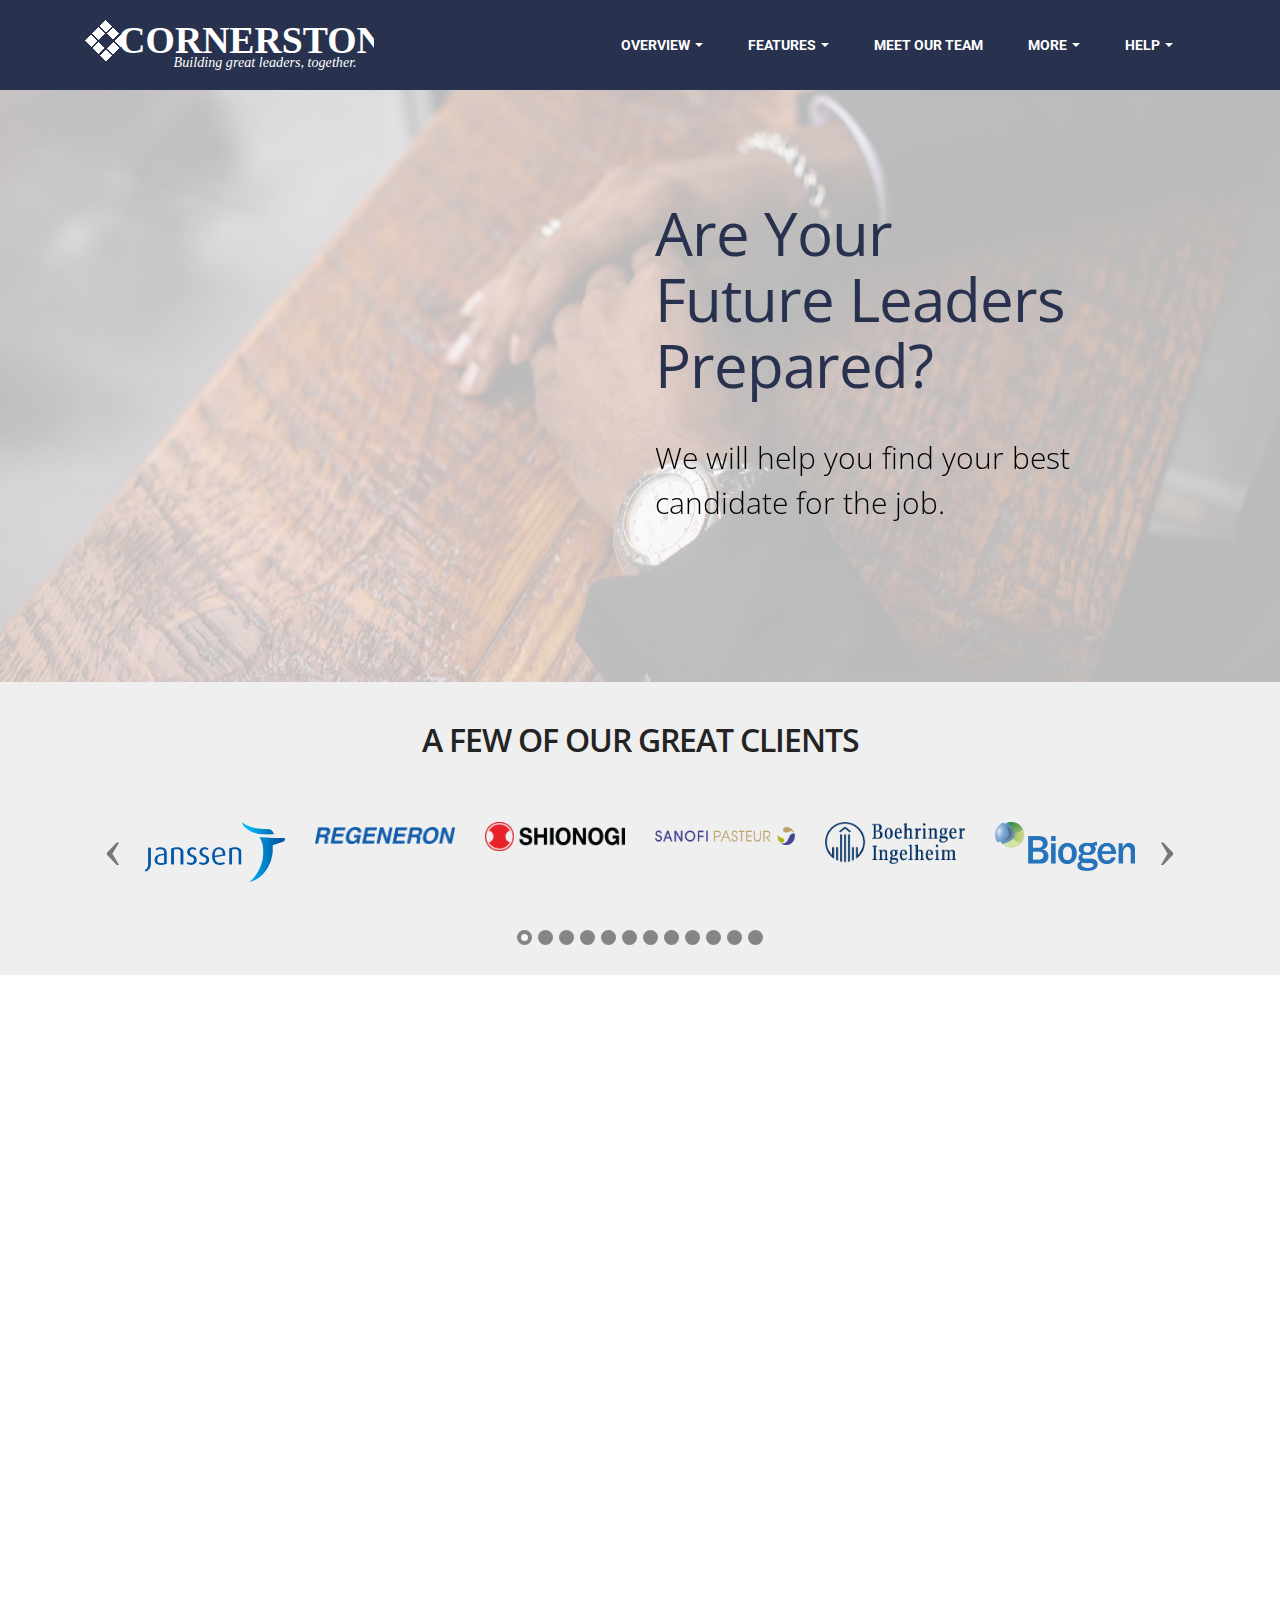
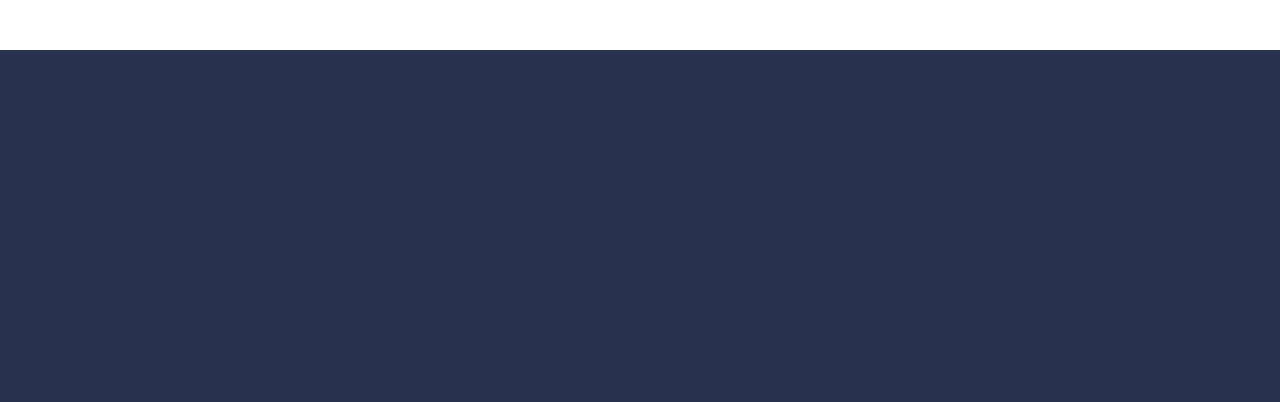
==== index.html @ 63d0c1aa "Alex's Zip File" ====
<!DOCTYPE html>
<html>
<head>
  <!-- Site made with Mobirise Website Builder v3.12.1, https://mobirise.com -->
  <meta charset="UTF-8">
  <meta http-equiv="X-UA-Compatible" content="IE=edge">
  <meta name="generator" content="Mobirise v3.12.1, mobirise.com">
  <meta name="viewport" content="width=device-width, initial-scale=1">
  <link rel="shortcut icon" href="assets/images/cdrawing12.svg" type="image/x-icon">
  <meta name="description" content="">
  
  <link rel="stylesheet" href="https://fonts.googleapis.com/css?family=Lora:400,700,400italic,700italic&amp;subset=latin">
  <link rel="stylesheet" href="https://fonts.googleapis.com/css?family=Montserrat:400,700">
  <link rel="stylesheet" href="https://fonts.googleapis.com/css?family=Raleway:100,100i,200,200i,300,300i,400,400i,500,500i,600,600i,700,700i,800,800i,900,900i">
  <link rel="stylesheet" href="assets/bootstrap-material-design-font/css/material.css">
  <link rel="stylesheet" href="assets/tether/tether.min.css">
  <link rel="stylesheet" href="assets/bootstrap/css/bootstrap.min.css">
  <link rel="stylesheet" href="assets/animate.css/animate.min.css">
  <link rel="stylesheet" href="assets/dropdown/css/style.css">
  <link rel="stylesheet" href="assets/theme/css/style.css">
  <link rel="stylesheet" href="assets/mobirise3-blocks-plugin/css/style.css">
  <link rel="stylesheet" href="assets/mobirise/css/mbr-additional.css" type="text/css">
  
  
         <script type="text/javascript">
            // When the window has finished loading create our google map below
            google.maps.event.addDomListener(window, 'load', init);
        
            function init() {
                // Basic options for a simple Google Map
                // For more options see: https://developers.google.com/maps/documentation/javascript/reference#MapOptions
                var mapOptions = {
                    // How zoomed in you want the map to start at (always required)
                    zoom: 11,

                    // The latitude and longitude to center the map (always required)
                    center: new google.maps.LatLng(40.6700, -73.9400), // New York

                    // How you would like to style the map. 
                    // This is where you would paste any style found on Snazzy Maps.
                    styles: [{"featureType":"all","elementType":"labels.text.fill","stylers":[{"saturation":36},{"color":"#000000"},{"lightness":40}]},{"featureType":"all","elementType":"labels.text.stroke","stylers":[{"visibility":"on"},{"color":"#000000"},{"lightness":16}]},{"featureType":"all","elementType":"labels.icon","stylers":[{"visibility":"off"}]},{"featureType":"administrative","elementType":"geometry.fill","stylers":[{"color":"#000000"},{"lightness":20}]},{"featureType":"administrative","elementType":"geometry.stroke","stylers":[{"color":"#000000"},{"lightness":17},{"weight":1.2}]},{"featureType":"landscape","elementType":"geometry","stylers":[{"color":"#000000"},{"lightness":20}]},{"featureType":"poi","elementType":"geometry","stylers":[{"color":"#000000"},{"lightness":21}]},{"featureType":"road.highway","elementType":"geometry.fill","stylers":[{"color":"#000000"},{"lightness":17}]},{"featureType":"road.highway","elementType":"geometry.stroke","stylers":[{"color":"#000000"},{"lightness":29},{"weight":0.2}]},{"featureType":"road.arterial","elementType":"geometry","stylers":[{"color":"#000000"},{"lightness":18}]},{"featureType":"road.local","elementType":"geometry","stylers":[{"color":"#000000"},{"lightness":16}]},{"featureType":"transit","elementType":"geometry","stylers":[{"color":"#000000"},{"lightness":19}]},{"featureType":"water","elementType":"geometry","stylers":[{"color":"#000000"},{"lightness":17}]}]
                };

                // Get the HTML DOM element that will contain your map 
                // We are using a div with id="map" seen below in the <body>
                var mapElement = document.getElementById('mbr-map');

                // Create the Google Map using our element and options defined above
                var map = new google.maps.Map(mapElement, mapOptions);

                // Let's also add a marker while we're at it
                var marker = new google.maps.Marker({
                    position: new google.maps.LatLng(40.6700, -73.9400),
                    map: map,
                    title: 'Snazzy!'
                });
            }
        </script>

</head>
<body>
<section id="menu-0">

    <nav class="navbar navbar-dropdown navbar-fixed-top">
        <div class="container">

            <div class="mbr-table">
                <div class="mbr-table-cell">

                    <div class="navbar-brand">
                        <a href="https://leadwithcornerstone.com" class="navbar-logo"><img src="assets/images/cdrawing12.svg" alt="Mobirise"></a>
                        
                    </div>

                </div>
                <div class="mbr-table-cell">

                    <button class="navbar-toggler pull-xs-right hidden-md-up" type="button" data-toggle="collapse" data-target="#exCollapsingNavbar">
                        <div class="hamburger-icon"></div>
                    </button>

                    <ul class="nav-dropdown collapse pull-xs-right nav navbar-nav navbar-toggleable-sm" id="exCollapsingNavbar"><li class="nav-item dropdown"><a class="nav-link link dropdown-toggle" href="https://mobirise.com/" data-toggle="dropdown-submenu">OVERVIEW</a><div class="dropdown-menu"><a class="dropdown-item" href="#">New Item</a></div></li><li class="nav-item dropdown"><a class="nav-link link dropdown-toggle" data-toggle="dropdown-submenu" href="https://mobirise.com/" aria-expanded="false">FEATURES</a><div class="dropdown-menu"><a class="dropdown-item" href="https://mobirise.com/">Mobile friendly</a><a class="dropdown-item" href="https://mobirise.com/">Based on Bootstrap</a><div class="dropdown"><a class="dropdown-item dropdown-toggle" data-toggle="dropdown-submenu" href="https://mobirise.com/">Trendy blocks</a><div class="dropdown-menu dropdown-submenu"><a class="dropdown-item" href="https://mobirise.com/">Image/content slider</a><a class="dropdown-item" href="https://mobirise.com/">Contact forms</a><a class="dropdown-item" href="https://mobirise.com/">Image gallery</a><a class="dropdown-item" href="https://mobirise.com/">Mobile menu</a><a class="dropdown-item" href="https://mobirise.com/">Google maps</a><a class="dropdown-item" href="https://mobirise.com/">Social buttons</a><a class="dropdown-item" href="https://mobirise.com/">Google fonts</a><a class="dropdown-item" href="https://mobirise.com/">Video background</a></div></div><a class="dropdown-item" href="https://mobirise.com/">Host anywhere</a></div></li><li class="nav-item dropdown"><a class="nav-link link" href="meet_cornerstone_team.html" aria-expanded="false">MEET OUR TEAM</a></li><li class="nav-item dropdown open"><a class="nav-link link dropdown-toggle" href="meet_cornerstone_team.html" aria-expanded="true" data-toggle="dropdown-submenu">MORE</a><div class="dropdown-menu"><a class="dropdown-item" href="#">Press Releases</a><a class="dropdown-item" href="#">Videos</a><a class="dropdown-item" href="#">Testimonials</a></div></li><li class="nav-item dropdown"><a class="nav-link link dropdown-toggle" data-toggle="dropdown-submenu" href="https://mobirise.com/" aria-expanded="false">HELP</a><div class="dropdown-menu"><a class="dropdown-item" href="http://forums.mobirise.com/">Forum</a><a class="dropdown-item" href="https://mobirise.com/">Tutorials</a><a class="dropdown-item" href="https://mobirise.com/">Contact us</a></div></li></ul>
                    <button hidden="" class="navbar-toggler navbar-close" type="button" data-toggle="collapse" data-target="#exCollapsingNavbar">
                        <div class="close-icon"></div>
                    </button>

                </div>
            </div>

        </div>
    </nav>

</section>

<section class="engine"><a rel="external" href="https://mobirise.com">Web Page Builder</a></section><section class="mbr-section mbr-parallax-background mbr-after-navbar" id="msg-box4-r" style="background-image: url(assets/images/mbr-2000x1333.jpg); padding-top: 200px; padding-bottom: 120px;">

    <div class="mbr-overlay" style="opacity: 0.7; background-color: rgb(255, 255, 255);">
    </div>
    <div class="container">
        <div class="row">
            <div class="mbr-table-md-up">

              <div class="mbr-table-cell mbr-right-padding-md-up mbr-valign-top col-md-7 image-size" style="width: 50%;">
                  <div class="mbr-figure"><iframe class="mbr-embedded-video" src="https://leadwithcornerstone.com/images/promo.mp4" width="1280" height="720" frameborder="0" allowfullscreen></iframe></div>
              </div>

              


              <div class="mbr-table-cell col-md-5 text-xs-center text-md-left content-size">
                  <h3 class="mbr-section-title display-2"><span style="font-weight: normal;">Are Your <br>Future Leaders Prepared?</span></h3>
                  <div class="lead">

                    <p></p><p>We will help you find your best candidate for the job.</p><p></p>

                  </div>

                  
              </div>


              

            </div>
        </div>
    </div>

</section>

<section class="mbr-slider mbr-section mbr-section-nopadding carousel slide extTestimonials1 extTestimonials3 extTestimonials5" data-ride="carousel" data-keyboard="false" data-wrap="true" data-interval="3000" data-pause="false" id="extTestimonials5-w" style="background-color: rgb(239, 239, 239); padding-top: 40px; padding-bottom: 0px;">

    

    <div class="mbr-section__container mbr-section__container--middle">
        <div class="container">
            <div class="row">
                <div class="col-xs-12 text-xs-center">
                    <h3 class="mbr-section-title display-2">A FEW OF OUR GREAT CLIENTS</h3>
                    
                </div>
            </div>
        </div>
    </div>

    <div class="container boxed-slider">
        <div>
            <ol class="carousel-indicators">
                <li data-app-prevent-settings="" data-target="#extTestimonials5-w" data-slide-to="0" class="active">
                </li><li data-app-prevent-settings="" data-target="#extTestimonials5-w" data-slide-to="1">
                </li><li data-app-prevent-settings="" data-target="#extTestimonials5-w" data-slide-to="2">
                </li><li data-app-prevent-settings="" data-target="#extTestimonials5-w" data-slide-to="3">
                </li><li data-app-prevent-settings="" data-target="#extTestimonials5-w" data-slide-to="4">
                </li><li data-app-prevent-settings="" data-target="#extTestimonials5-w" data-slide-to="5">
                </li><li data-app-prevent-settings="" data-target="#extTestimonials5-w" class="" data-slide-to="6">
                </li><li data-app-prevent-settings="" data-target="#extTestimonials5-w" data-slide-to="7">
                </li><li data-app-prevent-settings="" data-target="#extTestimonials5-w" data-slide-to="8">
                </li><li data-app-prevent-settings="" data-target="#extTestimonials5-w" data-slide-to="9">
                </li><li data-app-prevent-settings="" data-target="#extTestimonials5-w" data-slide-to="10">
                </li><li data-app-prevent-settings="" data-target="#extTestimonials5-w" data-slide-to="11">
                </li>
            </ol>
            <div class="carousel-inner" role="listbox" data-visible="6">
                <div class="carousel-item active">
                    <div class="row">
                        <div class="col-md-12">
                            <div class="wrap-img"><img src="assets/images/janssen-logo-945x405.png"></div>
                        </div>
                    </div>
                </div><div class="carousel-item">
                    <div class="row">
                        <div class="col-md-12">
                            <div class="wrap-img"><img src="assets/images/regeneron-web-1174x144.png"></div>
                        </div>
                    </div>
                </div><div class="carousel-item">
                    <div class="row">
                        <div class="col-md-12">
                            <div class="wrap-img"><img src="assets/images/shionogi-web-2700x559.png"></div>
                        </div>
                    </div>
                </div><div class="carousel-item">
                    <div class="row">
                        <div class="col-md-12">
                            <div class="wrap-img"><img src="assets/images/sanofi-web-812x101.png"></div>
                        </div>
                    </div>
                </div><div class="carousel-item">
                    <div class="row">
                        <div class="col-md-12">
                            <div class="wrap-img"><img src="assets/images/boehringer-web-710x212.png"></div>
                        </div>
                    </div>
                </div><div class="carousel-item">
                    <div class="row">
                        <div class="col-md-12">
                            <div class="wrap-img"><img src="assets/images/biogen-web-1024x357.png"></div>
                        </div>
                    </div>
                </div><div class="carousel-item">
                    <div class="row">
                        <div class="col-md-12">
                            <div class="wrap-img"><img src="assets/images/astrazeneca-web-1280x327.png"></div>
                        </div>
                    </div>
                </div><div class="carousel-item">
                    <div class="row">
                        <div class="col-md-12">
                            <div class="wrap-img"><img src="assets/images/johnson-controls-1280x589.png"></div>
                        </div>
                    </div>
                </div><div class="carousel-item">
                    <div class="row">
                        <div class="col-md-12">
                            <div class="wrap-img"><img src="assets/images/novartis-web-5000x874.png"></div>
                        </div>
                    </div>
                </div><div class="carousel-item">
                    <div class="row">
                        <div class="col-md-12">
                            <div class="wrap-img"><img src="assets/images/pitney-web-1280x314.png"></div>
                        </div>
                    </div>
                </div><div class="carousel-item">
                    <div class="row">
                        <div class="col-md-12">
                            <div class="wrap-img"><img src="assets/images/roche-diagnostics-web-400x276.png"></div>
                        </div>
                    </div>
                </div><div class="carousel-item">
                    <div class="row">
                        <div class="col-md-12">
                            <div class="wrap-img"><img src="assets/images/westinghouse-web-1997x563.png"></div>
                        </div>
                    </div>
                </div>
            </div>

            <a data-app-prevent-settings="" class="left carousel-control" role="button" data-slide="prev" href="#extTestimonials5-w">
                <span class="icon-prev" aria-hidden="true"></span>
                <span class="sr-only">Previous</span>
            </a>
            <a data-app-prevent-settings="" class="right carousel-control" role="button" data-slide="next" href="#extTestimonials5-w">
                <span class="icon-next" aria-hidden="true"></span>
                <span class="sr-only">Next</span>
            </a>
        </div>
    </div>

</section>

<section class="mbr-section mbr-section__container article" id="header3-x" style="background-color: rgb(255, 255, 255); padding-top: 40px; padding-bottom: 0px;">
    <div class="container">
        <div class="row">
            <div class="col-xs-12">
                <h3 class="mbr-section-title display-2">HOW OUR SYSTEM HELPS YOU</h3>
                
            </div>
        </div>
    </div>
</section>

<section class="mbr-cards mbr-section mbr-section-nopadding" id="features1-p" style="background-color: rgb(255, 255, 255);">

        

    <div class="mbr-cards-row row striped">

        <div class="mbr-cards-col col-xs-12 col-lg-3" style="padding-top: 40px; padding-bottom: 80px;">
            <div class="container">
                <div class="card cart-block">
                    <div class="card-img"><img src="assets/images/table.jpg" class="card-img-top"></div>
                    <div class="card-block">
                        <h4 class="card-title"><span style="font-weight: normal;">Reduce the Learning Curve</span></h4>
                        
                        <p class="card-text">The need for on-the-job training is virtually eliminated.<br><br><em>Employees who are prepared for a new job before they even get there will be much more efficient and effective from the very first day.&nbsp;</em><br></p>
                        
                    </div>
                </div>
            </div>
        </div>
        <div class="mbr-cards-col col-xs-12 col-lg-3" style="padding-top: 40px; padding-bottom: 80px;">
            <div class="container">
                <div class="card cart-block">
                    <div class="card-img"><img src="assets/images/desktop.jpg" class="card-img-top"></div>
                    <div class="card-block">
                        <h4 class="card-title"><span style="font-weight: normal;">Increase Employee Retention</span></h4>
                        
                        <p class="card-text">Save your organization the significant time and expense required to recruit, hire and train new employees.<br><br><em>People are more inclined to stay with their current employer when an established career path is in place.</em><br></p>
                        
                    </div>
                </div>
            </div>
        </div>
        <div class="mbr-cards-col col-xs-12 col-lg-3" style="padding-top: 40px; padding-bottom: 80px;">
            <div class="container">
                <div class="card cart-block">
                    <div class="card-img"><img src="assets/images/coworkers.jpg" class="card-img-top"></div>
                    <div class="card-block">
                        <h4 class="card-title"><span style="font-weight: normal;">Attract More Top Talent</span></h4>
                        
                        <p class="card-text">Provide exciting opportunities to excel.<br><br><em>With a solid development process in place, your company becomes more attractive to the best and brightest who want to become part of an organization that values employee development.</em><br></p>
                        
                    </div>
                </div>
            </div>
        </div>
        <div class="mbr-cards-col col-xs-12 col-lg-3" style="padding-top: 40px; padding-bottom: 80px;">
            <div class="container">
                <div class="card cart-block">
                    <div class="card-img"><img src="assets/images/code-man.jpg" class="card-img-top"></div>
                    <div class="card-block">
                        <h4 class="card-title"><span style="font-weight: normal;">Give Your Company a Competitive Edge</span></h4>
                        
                        <p class="card-text">Strengthen your organization and ultimately save valuable resources.<br> <br><em>Effective leaders place your company in a better position in today’s competitive market.</em><br></p>
                        
                    </div>
                </div>
            </div>
        </div>
        
        
    </div>
</section>

<section class="mbr-section mbr-section-md-padding mbr-footer footer1" id="contacts1-a" style="background-color: rgb(40, 50, 78); padding-top: 90px; padding-bottom: 90px;">
    
    <div class="container">
        <div class="row">
            <div class="mbr-footer-content col-xs-12 col-md-3">
                <div><img src="assets/images/cornerstone-c.svg"></div>
            </div>
            <div class="mbr-footer-content col-xs-12 col-md-3">
                <p><strong>Address</strong><br>212 Mary Street<br>Carnegie, PA 15106<br></p>
            </div>
            <div class="mbr-footer-content col-xs-12 col-md-3">
                <p><strong>Contacts</strong><br>Phone: (412) 429-6400 <br>Fax: (412) 429-6450<br><br>contact@leadwithcornerstone.com<br></p>
            </div>
            <div class="mbr-footer-content col-xs-12 col-md-3">
                <p><strong>Links</strong><br>
<a class="text-warning" href="https://mobirise.com/">The Psychology of Assessment Centers</a><br>
<a class="text-primary" href="https://mobirise.com/mobirise-free-win.zip">Download for Windows</a><br>
<a class="text-primary" href="https://mobirise.com/mobirise-free-mac.zip">Download for Mac</a></p>
            </div>

        </div>
    </div>
</section>


  <script src="assets/web/assets/jquery/jquery.min.js"></script>
  <script src="assets/tether/tether.min.js"></script>
  <script src="assets/bootstrap/js/bootstrap.min.js"></script>
  <script src="assets/smooth-scroll/smooth-scroll.js"></script>
  <script src="assets/jarallax/jarallax.js"></script>
  <script src="assets/viewport-checker/jquery.viewportchecker.js"></script>
  <script src="assets/bootstrap-carousel-swipe/bootstrap-carousel-swipe.js"></script>
  <script src="assets/dropdown/js/script.min.js"></script>
  <script src="assets/touch-swipe/jquery.touch-swipe.min.js"></script>
  <script src="assets/theme/js/script.js"></script>
  <script src="assets/mobirise3-blocks-plugin/js/script.js"></script>
  
  <div id="map"></div>

  <input name="animation" type="hidden">
   <div id="scrollToTop" class="scrollToTop mbr-arrow-up"><a style="text-align: center;"><i class="mbr-arrow-up-icon"></i></a></div>
  </body>
</html>
---- assets/bootstrap-material-design-font/css/material.css ----
@font-face {
  font-family: 'Material-Design-Icons';
  src: url('../fonts/Material-Design-Icons.eot?3ocs8m');
  src: url('../fonts/Material-Design-Icons.eot?#iefix3ocs8m') format('embedded-opentype'), url('../fonts/Material-Design-Icons.woff?3ocs8m') format('woff'), url('../fonts/Material-Design-Icons.ttf?3ocs8m') format('truetype'), url('../fonts/Material-Design-Icons.svg?3ocs8m#Material-Design-Icons') format('svg');
  font-weight: normal;
  font-style: normal;
}
[class^="mdi-"],
[class*="mdi-"] {
  speak: none;
  display: inline-block;
  font-style: normal;
  font-variant:normal;
  font-weight:normal;
  /*font-size:24px;*/
  line-height:1;
  font-family:'Material-Design-Icons' !important;
  text-rendering: auto;
  
  -webkit-font-smoothing: antialiased;
  -moz-osx-font-smoothing: grayscale;
  -webkit-transform: translate(0, 0);
      -ms-transform: translate(0, 0);
          transform: translate(0, 0);
}
[class^="mdi-"]:before,
[class*="mdi-"]:before {
  display: inline-block;
  speak: none;
  text-decoration: inherit;
}
[class^="mdi-"].pull-left,
[class*="mdi-"].pull-left {
  margin-right: .3em;
}
[class^="mdi-"].pull-right,
[class*="mdi-"].pull-right {
  margin-left: .3em;
}
[class^="mdi-"].mdi-lg:before,
[class*="mdi-"].mdi-lg:before,
[class^="mdi-"].mdi-lg:after,
[class*="mdi-"].mdi-lg:after {
  font-size: 1.33333333em;
  line-height: 0.75em;
  vertical-align: -15%;
}
[class^="mdi-"].mdi-2x:before,
[class*="mdi-"].mdi-2x:before,
[class^="mdi-"].mdi-2x:after,
[class*="mdi-"].mdi-2x:after {
  font-size: 2em;
}
[class^="mdi-"].mdi-3x:before,
[class*="mdi-"].mdi-3x:before,
[class^="mdi-"].mdi-3x:after,
[class*="mdi-"].mdi-3x:after {
  font-size: 3em;
}
[class^="mdi-"].mdi-4x:before,
[class*="mdi-"].mdi-4x:before,
[class^="mdi-"].mdi-4x:after,
[class*="mdi-"].mdi-4x:after {
  font-size: 4em;
}
[class^="mdi-"].mdi-5x:before,
[class*="mdi-"].mdi-5x:before,
[class^="mdi-"].mdi-5x:after,
[class*="mdi-"].mdi-5x:after {
  font-size: 5em;
}
[class^="mdi-device-signal-cellular-"]:after,
[class^="mdi-device-battery-"]:after,
[class^="mdi-device-battery-charging-"]:after,
[class^="mdi-device-signal-cellular-connected-no-internet-"]:after,
[class^="mdi-device-signal-wifi-"]:after,
[class^="mdi-device-signal-wifi-statusbar-not-connected"]:after,
.mdi-device-network-wifi:after {
  opacity: .3;
  position: absolute;
  left: 0;
  top: 0;
  z-index: 1;
  display: inline-block;
  speak: none;
  text-decoration: inherit;
}
[class^="mdi-device-signal-cellular-"]:after {
  content: "\e758";
}
[class^="mdi-device-battery-"]:after {
  content: "\e735";
}
[class^="mdi-device-battery-charging-"]:after {
  content: "\e733";
}
[class^="mdi-device-signal-cellular-connected-no-internet-"]:after {
  content: "\e75d";
}
[class^="mdi-device-signal-wifi-"]:after,
.mdi-device-network-wifi:after {
  content: "\e765";
}
[class^="mdi-device-signal-wifi-statusbasr-not-connected"]:after {
  content: "\e8f7";
}
.mdi-device-signal-cellular-off:after,
.mdi-device-signal-cellular-null:after,
.mdi-device-signal-cellular-no-sim:after,
.mdi-device-signal-wifi-off:after,
.mdi-device-signal-wifi-4-bar:after,
.mdi-device-signal-cellular-4-bar:after,
.mdi-device-battery-alert:after,
.mdi-device-signal-cellular-connected-no-internet-4-bar:after,
.mdi-device-battery-std:after,
.mdi-device-battery-full .mdi-device-battery-unknown:after {
  content: "";
}
.mdi-fw {
  width: 1.28571429em;
  text-align: center;
}
.mdi-ul {
  padding-left: 0;
  margin-left: 2.14285714em;
  list-style-type: none;
}
.mdi-ul > li {
  position: relative;
}
.mdi-li {
  position: absolute;
  left: -2.14285714em;
  width: 2.14285714em;
  top: 0.14285714em;
  text-align: center;
}
.mdi-li.mdi-lg {
  left: -1.85714286em;
}
.mdi-border {
  padding: .2em .25em .15em;
  border: solid 0.08em #eeeeee;
  border-radius: .1em;
}
.mdi-spin {
  -webkit-animation: mdi-spin 2s infinite linear;
  animation: mdi-spin 2s infinite linear;
  -webkit-transform-origin: 50% 50%;
  -ms-transform-origin: 50% 50%;
      transform-origin: 50% 50%;
}
.mdi-pulse {
  -webkit-animation: mdi-spin 1s steps(8) infinite;
  animation: mdi-spin 1s steps(8) infinite;
  -webkit-transform-origin: 50% 50%;
  -ms-transform-origin: 50% 50%;
      transform-origin: 50% 50%;
}
@-webkit-keyframes mdi-spin {
  0% {
    -webkit-transform: rotate(0deg);
    transform: rotate(0deg);
  }
  100% {
    -webkit-transform: rotate(359deg);
    transform: rotate(359deg);
  }
}
@keyframes mdi-spin {
  0% {
    -webkit-transform: rotate(0deg);
    transform: rotate(0deg);
  }
  100% {
    -webkit-transform: rotate(359deg);
    transform: rotate(359deg);
  }
}
.mdi-rotate-90 {
  filter: progid:DXImageTransform.Microsoft.BasicImage(rotation=1);
  -webkit-transform: rotate(90deg);
  -ms-transform: rotate(90deg);
  transform: rotate(90deg);
}
.mdi-rotate-180 {
  filter: progid:DXImageTransform.Microsoft.BasicImage(rotation=2);
  -webkit-transform: rotate(180deg);
  -ms-transform: rotate(180deg);
  transform: rotate(180deg);
}
.mdi-rotate-270 {
  filter: progid:DXImageTransform.Microsoft.BasicImage(rotation=3);
  -webkit-transform: rotate(270deg);
  -ms-transform: rotate(270deg);
  transform: rotate(270deg);
}
.mdi-flip-horizontal {
  filter: progid:DXImageTransform.Microsoft.BasicImage(rotation=0, mirror=1);
  -webkit-transform: scale(-1, 1);
  -ms-transform: scale(-1, 1);
  transform: scale(-1, 1);
}
.mdi-flip-vertical {
  filter: progid:DXImageTransform.Microsoft.BasicImage(rotation=2, mirror=1);
  -webkit-transform: scale(1, -1);
  -ms-transform: scale(1, -1);
  transform: scale(1, -1);
}
:root .mdi-rotate-90,
:root .mdi-rotate-180,
:root .mdi-rotate-270,
:root .mdi-flip-horizontal,
:root .mdi-flip-vertical {
  -webkit-filter: none;
          filter: none;
}
.mdi-stack {
  position: relative;
  display: inline-block;
  width: 2em;
  height: 2em;
  line-height: 2em;
  vertical-align: middle;
}
.mdi-stack-1x,
.mdi-stack-2x {
  position: absolute;
  left: 0;
  width: 100%;
  text-align: center;
}
.mdi-stack-1x {
  line-height: inherit;
}
.mdi-stack-2x {
  font-size: 2em;
}
.mdi-inverse {
  color: #ffffff;
}
/* Start Icons */
.mdi-action-3d-rotation:before {
  content: "\e600";
}
.mdi-action-accessibility:before {
  content: "\e601";
}
.mdi-action-account-balance-wallet:before {
  content: "\e602";
}
.mdi-action-account-balance:before {
  content: "\e603";
}
.mdi-action-account-box:before {
  content: "\e604";
}
.mdi-action-account-child:before {
  content: "\e605";
}
.mdi-action-account-circle:before {
  content: "\e606";
}
.mdi-action-add-shopping-cart:before {
  content: "\e607";
}
.mdi-action-alarm-add:before {
  content: "\e608";
}
.mdi-action-alarm-off:before {
  content: "\e609";
}
.mdi-action-alarm-on:before {
  content: "\e60a";
}
.mdi-action-alarm:before {
  content: "\e60b";
}
.mdi-action-android:before {
  content: "\e60c";
}
.mdi-action-announcement:before {
  content: "\e60d";
}
.mdi-action-aspect-ratio:before {
  content: "\e60e";
}
.mdi-action-assessment:before {
  content: "\e60f";
}
.mdi-action-assignment-ind:before {
  content: "\e610";
}
.mdi-action-assignment-late:before {
  content: "\e611";
}
.mdi-action-assignment-return:before {
  content: "\e612";
}
.mdi-action-assignment-returned:before {
  content: "\e613";
}
.mdi-action-assignment-turned-in:before {
  content: "\e614";
}
.mdi-action-assignment:before {
  content: "\e615";
}
.mdi-action-autorenew:before {
  content: "\e616";
}
.mdi-action-backup:before {
  content: "\e617";
}
.mdi-action-book:before {
  content: "\e618";
}
.mdi-action-bookmark-outline:before {
  content: "\e619";
}
.mdi-action-bookmark:before {
  content: "\e61a";
}
.mdi-action-bug-report:before {
  content: "\e61b";
}
.mdi-action-cached:before {
  content: "\e61c";
}
.mdi-action-check-circle:before {
  content: "\e61d";
}
.mdi-action-class:before {
  content: "\e61e";
}
.mdi-action-credit-card:before {
  content: "\e61f";
}
.mdi-action-dashboard:before {
  content: "\e620";
}
.mdi-action-delete:before {
  content: "\e621";
}
.mdi-action-description:before {
  content: "\e622";
}
.mdi-action-dns:before {
  content: "\e623";
}
.mdi-action-done-all:before {
  content: "\e624";
}
.mdi-action-done:before {
  content: "\e625";
}
.mdi-action-event:before {
  content: "\e626";
}
.mdi-action-exit-to-app:before {
  content: "\e627";
}
.mdi-action-explore:before {
  content: "\e628";
}
.mdi-action-extension:before {
  content: "\e629";
}
.mdi-action-face-unlock:before {
  content: "\e62a";
}
.mdi-action-favorite-outline:before {
  content: "\e62b";
}
.mdi-action-favorite:before {
  content: "\e62c";
}
.mdi-action-find-in-page:before {
  content: "\e62d";
}
.mdi-action-find-replace:before {
  content: "\e62e";
}
.mdi-action-flip-to-back:before {
  content: "\e62f";
}
.mdi-action-flip-to-front:before {
  content: "\e630";
}
.mdi-action-get-app:before {
  content: "\e631";
}
.mdi-action-grade:before {
  content: "\e632";
}
.mdi-action-group-work:before {
  content: "\e633";
}
.mdi-action-help:before {
  content: "\e634";
}
.mdi-action-highlight-remove:before {
  content: "\e635";
}
.mdi-action-history:before {
  content: "\e636";
}
.mdi-action-home:before {
  content: "\e637";
}
.mdi-action-https:before {
  content: "\e638";
}
.mdi-action-info-outline:before {
  content: "\e639";
}
.mdi-action-info:before {
  content: "\e63a";
}
.mdi-action-input:before {
  content: "\e63b";
}
.mdi-action-invert-colors:before {
  content: "\e63c";
}
.mdi-action-label-outline:before {
  content: "\e63d";
}
.mdi-action-label:before {
  content: "\e63e";
}
.mdi-action-language:before {
  content: "\e63f";
}
.mdi-action-launch:before {
  content: "\e640";
}
.mdi-action-list:before {
  content: "\e641";
}
.mdi-action-lock-open:before {
  content: "\e642";
}
.mdi-action-lock-outline:before {
  content: "\e643";
}
.mdi-action-lock:before {
  content: "\e644";
}
.mdi-action-loyalty:before {
  content: "\e645";
}
.mdi-action-markunread-mailbox:before {
  content: "\e646";
}
.mdi-action-note-add:before {
  content: "\e647";
}
.mdi-action-open-in-browser:before {
  content: "\e648";
}
.mdi-action-open-in-new:before {
  content: "\e649";
}
.mdi-action-open-with:before {
  content: "\e64a";
}
.mdi-action-pageview:before {
  content: "\e64b";
}
.mdi-action-payment:before {
  content: "\e64c";
}
.mdi-action-perm-camera-mic:before {
  content: "\e64d";
}
.mdi-action-perm-contact-cal:before {
  content: "\e64e";
}
.mdi-action-perm-data-setting:before {
  content: "\e64f";
}
.mdi-action-perm-device-info:before {
  content: "\e650";
}
.mdi-action-perm-identity:before {
  content: "\e651";
}
.mdi-action-perm-media:before {
  content: "\e652";
}
.mdi-action-perm-phone-msg:before {
  content: "\e653";
}
.mdi-action-perm-scan-wifi:before {
  content: "\e654";
}
.mdi-action-picture-in-picture:before {
  content: "\e655";
}
.mdi-action-polymer:before {
  content: "\e656";
}
.mdi-action-print:before {
  content: "\e657";
}
.mdi-action-query-builder:before {
  content: "\e658";
}
.mdi-action-question-answer:before {
  content: "\e659";
}
.mdi-action-receipt:before {
  content: "\e65a";
}
.mdi-action-redeem:before {
  content: "\e65b";
}
.mdi-action-reorder:before {
  content: "\e65c";
}
.mdi-action-report-problem:before {
  content: "\e65d";
}
.mdi-action-restore:before {
  content: "\e65e";
}
.mdi-action-room:before {
  content: "\e65f";
}
.mdi-action-schedule:before {
  content: "\e660";
}
.mdi-action-search:before {
  content: "\e661";
}
.mdi-action-settings-applications:before {
  content: "\e662";
}
.mdi-action-settings-backup-restore:before {
  content: "\e663";
}
.mdi-action-settings-bluetooth:before {
  content: "\e664";
}
.mdi-action-settings-cell:before {
  content: "\e665";
}
.mdi-action-settings-display:before {
  content: "\e666";
}
.mdi-action-settings-ethernet:before {
  content: "\e667";
}
.mdi-action-settings-input-antenna:before {
  content: "\e668";
}
.mdi-action-settings-input-component:before {
  content: "\e669";
}
.mdi-action-settings-input-composite:before {
  content: "\e66a";
}
.mdi-action-settings-input-hdmi:before {
  content: "\e66b";
}
.mdi-action-settings-input-svideo:before {
  content: "\e66c";
}
.mdi-action-settings-overscan:before {
  content: "\e66d";
}
.mdi-action-settings-phone:before {
  content: "\e66e";
}
.mdi-action-settings-power:before {
  content: "\e66f";
}
.mdi-action-settings-remote:before {
  content: "\e670";
}
.mdi-action-settings-voice:before {
  content: "\e671";
}
.mdi-action-settings:before {
  content: "\e672";
}
.mdi-action-shop-two:before {
  content: "\e673";
}
.mdi-action-shop:before {
  content: "\e674";
}
.mdi-action-shopping-basket:before {
  content: "\e675";
}
.mdi-action-shopping-cart:before {
  content: "\e676";
}
.mdi-action-speaker-notes:before {
  content: "\e677";
}
.mdi-action-spellcheck:before {
  content: "\e678";
}
.mdi-action-star-rate:before {
  content: "\e679";
}
.mdi-action-stars:before {
  content: "\e67a";
}
.mdi-action-store:before {
  content: "\e67b";
}
.mdi-action-subject:before {
  content: "\e67c";
}
.mdi-action-supervisor-account:before {
  content: "\e67d";
}
.mdi-action-swap-horiz:before {
  content: "\e67e";
}
.mdi-action-swap-vert-circle:before {
  content: "\e67f";
}
.mdi-action-swap-vert:before {
  content: "\e680";
}
.mdi-action-system-update-tv:before {
  content: "\e681";
}
.mdi-action-tab-unselected:before {
  content: "\e682";
}
.mdi-action-tab:before {
  content: "\e683";
}
.mdi-action-theaters:before {
  content: "\e684";
}
.mdi-action-thumb-down:before {
  content: "\e685";
}
.mdi-action-thumb-up:before {
  content: "\e686";
}
.mdi-action-thumbs-up-down:before {
  content: "\e687";
}
.mdi-action-toc:before {
  content: "\e688";
}
.mdi-action-today:before {
  content: "\e689";
}
.mdi-action-track-changes:before {
  content: "\e68a";
}
.mdi-action-translate:before {
  content: "\e68b";
}
.mdi-action-trending-down:before {
  content: "\e68c";
}
.mdi-action-trending-neutral:before {
  content: "\e68d";
}
.mdi-action-trending-up:before {
  content: "\e68e";
}
.mdi-action-turned-in-not:before {
  content: "\e68f";
}
.mdi-action-turned-in:before {
  content: "\e690";
}
.mdi-action-verified-user:before {
  content: "\e691";
}
.mdi-action-view-agenda:before {
  content: "\e692";
}
.mdi-action-view-array:before {
  content: "\e693";
}
.mdi-action-view-carousel:before {
  content: "\e694";
}
.mdi-action-view-column:before {
  content: "\e695";
}
.mdi-action-view-day:before {
  content: "\e696";
}
.mdi-action-view-headline:before {
  content: "\e697";
}
.mdi-action-view-list:before {
  content: "\e698";
}
.mdi-action-view-module:before {
  content: "\e699";
}
.mdi-action-view-quilt:before {
  content: "\e69a";
}
.mdi-action-view-stream:before {
  content: "\e69b";
}
.mdi-action-view-week:before {
  content: "\e69c";
}
.mdi-action-visibility-off:before {
  content: "\e69d";
}
.mdi-action-visibility:before {
  content: "\e69e";
}
.mdi-action-wallet-giftcard:before {
  content: "\e69f";
}
.mdi-action-wallet-membership:before {
  content: "\e6a0";
}
.mdi-action-wallet-travel:before {
  content: "\e6a1";
}
.mdi-action-work:before {
  content: "\e6a2";
}
.mdi-alert-error:before {
  content: "\e6a3";
}
.mdi-alert-warning:before {
  content: "\e6a4";
}
.mdi-av-album:before {
  content: "\e6a5";
}
.mdi-av-closed-caption:before {
  content: "\e6a6";
}
.mdi-av-equalizer:before {
  content: "\e6a7";
}
.mdi-av-explicit:before {
  content: "\e6a8";
}
.mdi-av-fast-forward:before {
  content: "\e6a9";
}
.mdi-av-fast-rewind:before {
  content: "\e6aa";
}
.mdi-av-games:before {
  content: "\e6ab";
}
.mdi-av-hearing:before {
  content: "\e6ac";
}
.mdi-av-high-quality:before {
  content: "\e6ad";
}
.mdi-av-loop:before {
  content: "\e6ae";
}
.mdi-av-mic-none:before {
  content: "\e6af";
}
.mdi-av-mic-off:before {
  content: "\e6b0";
}
.mdi-av-mic:before {
  content: "\e6b1";
}
.mdi-av-movie:before {
  content: "\e6b2";
}
.mdi-av-my-library-add:before {
  content: "\e6b3";
}
.mdi-av-my-library-books:before {
  content: "\e6b4";
}
.mdi-av-my-library-music:before {
  content: "\e6b5";
}
.mdi-av-new-releases:before {
  content: "\e6b6";
}
.mdi-av-not-interested:before {
  content: "\e6b7";
}
.mdi-av-pause-circle-fill:before {
  content: "\e6b8";
}
.mdi-av-pause-circle-outline:before {
  content: "\e6b9";
}
.mdi-av-pause:before {
  content: "\e6ba";
}
.mdi-av-play-arrow:before {
  content: "\e6bb";
}
.mdi-av-play-circle-fill:before {
  content: "\e6bc";
}
.mdi-av-play-circle-outline:before {
  content: "\e6bd";
}
.mdi-av-play-shopping-bag:before {
  content: "\e6be";
}
.mdi-av-playlist-add:before {
  content: "\e6bf";
}
.mdi-av-queue-music:before {
  content: "\e6c0";
}
.mdi-av-queue:before {
  content: "\e6c1";
}
.mdi-av-radio:before {
  content: "\e6c2";
}
.mdi-av-recent-actors:before {
  content: "\e6c3";
}
.mdi-av-repeat-one:before {
  content: "\e6c4";
}
.mdi-av-repeat:before {
  content: "\e6c5";
}
.mdi-av-replay:before {
  content: "\e6c6";
}
.mdi-av-shuffle:before {
  content: "\e6c7";
}
.mdi-av-skip-next:before {
  content: "\e6c8";
}
.mdi-av-skip-previous:before {
  content: "\e6c9";
}
.mdi-av-snooze:before {
  content: "\e6ca";
}
.mdi-av-stop:before {
  content: "\e6cb";
}
.mdi-av-subtitles:before {
  content: "\e6cc";
}
.mdi-av-surround-sound:before {
  content: "\e6cd";
}
.mdi-av-timer:before {
  content: "\e6ce";
}
.mdi-av-video-collection:before {
  content: "\e6cf";
}
.mdi-av-videocam-off:before {
  content: "\e6d0";
}
.mdi-av-videocam:before {
  content: "\e6d1";
}
.mdi-av-volume-down:before {
  content: "\e6d2";
}
.mdi-av-volume-mute:before {
  content: "\e6d3";
}
.mdi-av-volume-off:before {
  content: "\e6d4";
}
.mdi-av-volume-up:before {
  content: "\e6d5";
}
.mdi-av-web:before {
  content: "\e6d6";
}
.mdi-communication-business:before {
  content: "\e6d7";
}
.mdi-communication-call-end:before {
  content: "\e6d8";
}
.mdi-communication-call-made:before {
  content: "\e6d9";
}
.mdi-communication-call-merge:before {
  content: "\e6da";
}
.mdi-communication-call-missed:before {
  content: "\e6db";
}
.mdi-communication-call-received:before {
  content: "\e6dc";
}
.mdi-communication-call-split:before {
  content: "\e6dd";
}
.mdi-communication-call:before {
  content: "\e6de";
}
.mdi-communication-chat:before {
  content: "\e6df";
}
.mdi-communication-clear-all:before {
  content: "\e6e0";
}
.mdi-communication-comment:before {
  content: "\e6e1";
}
.mdi-communication-contacts:before {
  content: "\e6e2";
}
.mdi-communication-dialer-sip:before {
  content: "\e6e3";
}
.mdi-communication-dialpad:before {
  content: "\e6e4";
}
.mdi-communication-dnd-on:before {
  content: "\e6e5";
}
.mdi-communication-email:before {
  content: "\e6e6";
}
.mdi-communication-forum:before {
  content: "\e6e7";
}
.mdi-communication-import-export:before {
  content: "\e6e8";
}
.mdi-communication-invert-colors-off:before {
  content: "\e6e9";
}
.mdi-communication-invert-colors-on:before {
  content: "\e6ea";
}
.mdi-communication-live-help:before {
  content: "\e6eb";
}
.mdi-communication-location-off:before {
  content: "\e6ec";
}
.mdi-communication-location-on:before {
  content: "\e6ed";
}
.mdi-communication-message:before {
  content: "\e6ee";
}
.mdi-communication-messenger:before {
  content: "\e6ef";
}
.mdi-communication-no-sim:before {
  content: "\e6f0";
}
.mdi-communication-phone:before {
  content: "\e6f1";
}
.mdi-communication-portable-wifi-off:before {
  content: "\e6f2";
}
.mdi-communication-quick-contacts-dialer:before {
  content: "\e6f3";
}
.mdi-communication-quick-contacts-mail:before {
  content: "\e6f4";
}
.mdi-communication-ring-volume:before {
  content: "\e6f5";
}
.mdi-communication-stay-current-landscape:before {
  content: "\e6f6";
}
.mdi-communication-stay-current-portrait:before {
  content: "\e6f7";
}
.mdi-communication-stay-primary-landscape:before {
  content: "\e6f8";
}
.mdi-communication-stay-primary-portrait:before {
  content: "\e6f9";
}
.mdi-communication-swap-calls:before {
  content: "\e6fa";
}
.mdi-communication-textsms:before {
  content: "\e6fb";
}
.mdi-communication-voicemail:before {
  content: "\e6fc";
}
.mdi-communication-vpn-key:before {
  content: "\e6fd";
}
.mdi-content-add-box:before {
  content: "\e6fe";
}
.mdi-content-add-circle-outline:before {
  content: "\e6ff";
}
.mdi-content-add-circle:before {
  content: "\e700";
}
.mdi-content-add:before {
  content: "\e701";
}
.mdi-content-archive:before {
  content: "\e702";
}
.mdi-content-backspace:before {
  content: "\e703";
}
.mdi-content-block:before {
  content: "\e704";
}
.mdi-content-clear:before {
  content: "\e705";
}
.mdi-content-content-copy:before {
  content: "\e706";
}
.mdi-content-content-cut:before {
  content: "\e707";
}
.mdi-content-content-paste:before {
  content: "\e708";
}
.mdi-content-create:before {
  content: "\e709";
}
.mdi-content-drafts:before {
  content: "\e70a";
}
.mdi-content-filter-list:before {
  content: "\e70b";
}
.mdi-content-flag:before {
  content: "\e70c";
}
.mdi-content-forward:before {
  content: "\e70d";
}
.mdi-content-gesture:before {
  content: "\e70e";
}
.mdi-content-inbox:before {
  content: "\e70f";
}
.mdi-content-link:before {
  content: "\e710";
}
.mdi-content-mail:before {
  content: "\e711";
}
.mdi-content-markunread:before {
  content: "\e712";
}
.mdi-content-redo:before {
  content: "\e713";
}
.mdi-content-remove-circle-outline:before {
  content: "\e714";
}
.mdi-content-remove-circle:before {
  content: "\e715";
}
.mdi-content-remove:before {
  content: "\e716";
}
.mdi-content-reply-all:before {
  content: "\e717";
}
.mdi-content-reply:before {
  content: "\e718";
}
.mdi-content-report:before {
  content: "\e719";
}
.mdi-content-save:before {
  content: "\e71a";
}
.mdi-content-select-all:before {
  content: "\e71b";
}
.mdi-content-send:before {
  content: "\e71c";
}
.mdi-content-sort:before {
  content: "\e71d";
}
.mdi-content-text-format:before {
  content: "\e71e";
}
.mdi-content-undo:before {
  content: "\e71f";
}
.mdi-editor-attach-file:before {
  content: "\e776";
}
.mdi-editor-attach-money:before {
  content: "\e777";
}
.mdi-editor-border-all:before {
  content: "\e778";
}
.mdi-editor-border-bottom:before {
  content: "\e779";
}
.mdi-editor-border-clear:before {
  content: "\e77a";
}
.mdi-editor-border-color:before {
  content: "\e77b";
}
.mdi-editor-border-horizontal:before {
  content: "\e77c";
}
.mdi-editor-border-inner:before {
  content: "\e77d";
}
.mdi-editor-border-left:before {
  content: "\e77e";
}
.mdi-editor-border-outer:before {
  content: "\e77f";
}
.mdi-editor-border-right:before {
  content: "\e780";
}
.mdi-editor-border-style:before {
  content: "\e781";
}
.mdi-editor-border-top:before {
  content: "\e782";
}
.mdi-editor-border-vertical:before {
  content: "\e783";
}
.mdi-editor-format-align-center:before {
  content: "\e784";
}
.mdi-editor-format-align-justify:before {
  content: "\e785";
}
.mdi-editor-format-align-left:before {
  content: "\e786";
}
.mdi-editor-format-align-right:before {
  content: "\e787";
}
.mdi-editor-format-bold:before {
  content: "\e788";
}
.mdi-editor-format-clear:before {
  content: "\e789";
}
.mdi-editor-format-color-fill:before {
  content: "\e78a";
}
.mdi-editor-format-color-reset:before {
  content: "\e78b";
}
.mdi-editor-format-color-text:before {
  content: "\e78c";
}
.mdi-editor-format-indent-decrease:before {
  content: "\e78d";
}
.mdi-editor-format-indent-increase:before {
  content: "\e78e";
}
.mdi-editor-format-italic:before {
  content: "\e78f";
}
.mdi-editor-format-line-spacing:before {
  content: "\e790";
}
.mdi-editor-format-list-bulleted:before {
  content: "\e791";
}
.mdi-editor-format-list-numbered:before {
  content: "\e792";
}
.mdi-editor-format-paint:before {
  content: "\e793";
}
.mdi-editor-format-quote:before {
  content: "\e794";
}
.mdi-editor-format-size:before {
  content: "\e795";
}
.mdi-editor-format-strikethrough:before {
  content: "\e796";
}
.mdi-editor-format-textdirection-l-to-r:before {
  content: "\e797";
}
.mdi-editor-format-textdirection-r-to-l:before {
  content: "\e798";
}
.mdi-editor-format-underline:before {
  content: "\e799";
}
.mdi-editor-functions:before {
  content: "\e79a";
}
.mdi-editor-insert-chart:before {
  content: "\e79b";
}
.mdi-editor-insert-comment:before {
  content: "\e79c";
}
.mdi-editor-insert-drive-file:before {
  content: "\e79d";
}
.mdi-editor-insert-emoticon:before {
  content: "\e79e";
}
.mdi-editor-insert-invitation:before {
  content: "\e79f";
}
.mdi-editor-insert-link:before {
  content: "\e7a0";
}
.mdi-editor-insert-photo:before {
  content: "\e7a1";
}
.mdi-editor-merge-type:before {
  content: "\e7a2";
}
.mdi-editor-mode-comment:before {
  content: "\e7a3";
}
.mdi-editor-mode-edit:before {
  content: "\e7a4";
}
.mdi-editor-publish:before {
  content: "\e7a5";
}
.mdi-editor-vertical-align-bottom:before {
  content: "\e7a6";
}
.mdi-editor-vertical-align-center:before {
  content: "\e7a7";
}
.mdi-editor-vertical-align-top:before {
  content: "\e7a8";
}
.mdi-editor-wrap-text:before {
  content: "\e7a9";
}
.mdi-file-attachment:before {
  content: "\e7aa";
}
.mdi-file-cloud-circle:before {
  content: "\e7ab";
}
.mdi-file-cloud-done:before {
  content: "\e7ac";
}
.mdi-file-cloud-download:before {
  content: "\e7ad";
}
.mdi-file-cloud-off:before {
  content: "\e7ae";
}
.mdi-file-cloud-queue:before {
  content: "\e7af";
}
.mdi-file-cloud-upload:before {
  content: "\e7b0";
}
.mdi-file-cloud:before {
  content: "\e7b1";
}
.mdi-file-file-download:before {
  content: "\e7b2";
}
.mdi-file-file-upload:before {
  content: "\e7b3";
}
.mdi-file-folder-open:before {
  content: "\e7b4";
}
.mdi-file-folder-shared:before {
  content: "\e7b5";
}
.mdi-file-folder:before {
  content: "\e7b6";
}
.mdi-device-access-alarm:before {
  content: "\e720";
}
.mdi-device-access-alarms:before {
  content: "\e721";
}
.mdi-device-access-time:before {
  content: "\e722";
}
.mdi-device-add-alarm:before {
  content: "\e723";
}
.mdi-device-airplanemode-off:before {
  content: "\e724";
}
.mdi-device-airplanemode-on:before {
  content: "\e725";
}
.mdi-device-battery-20:before {
  content: "\e726";
}
.mdi-device-battery-30:before {
  content: "\e727";
}
.mdi-device-battery-50:before {
  content: "\e728";
}
.mdi-device-battery-60:before {
  content: "\e729";
}
.mdi-device-battery-80:before {
  content: "\e72a";
}
.mdi-device-battery-90:before {
  content: "\e72b";
}
.mdi-device-battery-alert:before {
  content: "\e72c";
}
.mdi-device-battery-charging-20:before {
  content: "\e72d";
}
.mdi-device-battery-charging-30:before {
  content: "\e72e";
}
.mdi-device-battery-charging-50:before {
  content: "\e72f";
}
.mdi-device-battery-charging-60:before {
  content: "\e730";
}
.mdi-device-battery-charging-80:before {
  content: "\e731";
}
.mdi-device-battery-charging-90:before {
  content: "\e732";
}
.mdi-device-battery-charging-full:before {
  content: "\e733";
}
.mdi-device-battery-full:before {
  content: "\e734";
}
.mdi-device-battery-std:before {
  content: "\e735";
}
.mdi-device-battery-unknown:before {
  content: "\e736";
}
.mdi-device-bluetooth-connected:before {
  content: "\e737";
}
.mdi-device-bluetooth-disabled:before {
  content: "\e738";
}
.mdi-device-bluetooth-searching:before {
  content: "\e739";
}
.mdi-device-bluetooth:before {
  content: "\e73a";
}
.mdi-device-brightness-auto:before {
  content: "\e73b";
}
.mdi-device-brightness-high:before {
  content: "\e73c";
}
.mdi-device-brightness-low:before {
  content: "\e73d";
}
.mdi-device-brightness-medium:before {
  content: "\e73e";
}
.mdi-device-data-usage:before {
  content: "\e73f";
}
.mdi-device-developer-mode:before {
  content: "\e740";
}
.mdi-device-devices:before {
  content: "\e741";
}
.mdi-device-dvr:before {
  content: "\e742";
}
.mdi-device-gps-fixed:before {
  content: "\e743";
}
.mdi-device-gps-not-fixed:before {
  content: "\e744";
}
.mdi-device-gps-off:before {
  content: "\e745";
}
.mdi-device-location-disabled:before {
  content: "\e746";
}
.mdi-device-location-searching:before {
  content: "\e747";
}
.mdi-device-multitrack-audio:before {
  content: "\e748";
}
.mdi-device-network-cell:before {
  content: "\e749";
}
.mdi-device-network-wifi:before {
  content: "\e74a";
}
.mdi-device-nfc:before {
  content: "\e74b";
}
.mdi-device-now-wallpaper:before {
  content: "\e74c";
}
.mdi-device-now-widgets:before {
  content: "\e74d";
}
.mdi-device-screen-lock-landscape:before {
  content: "\e74e";
}
.mdi-device-screen-lock-portrait:before {
  content: "\e74f";
}
.mdi-device-screen-lock-rotation:before {
  content: "\e750";
}
.mdi-device-screen-rotation:before {
  content: "\e751";
}
.mdi-device-sd-storage:before {
  content: "\e752";
}
.mdi-device-settings-system-daydream:before {
  content: "\e753";
}
.mdi-device-signal-cellular-0-bar:before {
  content: "\e754";
}
.mdi-device-signal-cellular-1-bar:before {
  content: "\e755";
}
.mdi-device-signal-cellular-2-bar:before {
  content: "\e756";
}
.mdi-device-signal-cellular-3-bar:before {
  content: "\e757";
}
.mdi-device-signal-cellular-4-bar:before {
  content: "\e758";
}
.mdi-signal-wifi-statusbar-connected-no-internet-after:before {
  content: "\e8f6";
}
.mdi-device-signal-cellular-connected-no-internet-0-bar:before {
  content: "\e759";
}
.mdi-device-signal-cellular-connected-no-internet-1-bar:before {
  content: "\e75a";
}
.mdi-device-signal-cellular-connected-no-internet-2-bar:before {
  content: "\e75b";
}
.mdi-device-signal-cellular-connected-no-internet-3-bar:before {
  content: "\e75c";
}
.mdi-device-signal-cellular-connected-no-internet-4-bar:before {
  content: "\e75d";
}
.mdi-device-signal-cellular-no-sim:before {
  content: "\e75e";
}
.mdi-device-signal-cellular-null:before {
  content: "\e75f";
}
.mdi-device-signal-cellular-off:before {
  content: "\e760";
}
.mdi-device-signal-wifi-0-bar:before {
  content: "\e761";
}
.mdi-device-signal-wifi-1-bar:before {
  content: "\e762";
}
.mdi-device-signal-wifi-2-bar:before {
  content: "\e763";
}
.mdi-device-signal-wifi-3-bar:before {
  content: "\e764";
}
.mdi-device-signal-wifi-4-bar:before {
  content: "\e765";
}
.mdi-device-signal-wifi-off:before {
  content: "\e766";
}
.mdi-device-signal-wifi-statusbar-1-bar:before {
  content: "\e767";
}
.mdi-device-signal-wifi-statusbar-2-bar:before {
  content: "\e768";
}
.mdi-device-signal-wifi-statusbar-3-bar:before {
  content: "\e769";
}
.mdi-device-signal-wifi-statusbar-4-bar:before {
  content: "\e76a";
}
.mdi-device-signal-wifi-statusbar-connected-no-internet-:before {
  content: "\e76b";
}
.mdi-device-signal-wifi-statusbar-connected-no-internet:before {
  content: "\e76f";
}
.mdi-device-signal-wifi-statusbar-connected-no-internet-2:before {
  content: "\e76c";
}
.mdi-device-signal-wifi-statusbar-connected-no-internet-3:before {
  content: "\e76d";
}
.mdi-device-signal-wifi-statusbar-connected-no-internet-4:before {
  content: "\e76e";
}
.mdi-signal-wifi-statusbar-not-connected-after:before {
  content: "\e8f7";
}
.mdi-device-signal-wifi-statusbar-not-connected:before {
  content: "\e770";
}
.mdi-device-signal-wifi-statusbar-null:before {
  content: "\e771";
}
.mdi-device-storage:before {
  content: "\e772";
}
.mdi-device-usb:before {
  content: "\e773";
}
.mdi-device-wifi-lock:before {
  content: "\e774";
}
.mdi-device-wifi-tethering:before {
  content: "\e775";
}
.mdi-hardware-cast-connected:before {
  content: "\e7b7";
}
.mdi-hardware-cast:before {
  content: "\e7b8";
}
.mdi-hardware-computer:before {
  content: "\e7b9";
}
.mdi-hardware-desktop-mac:before {
  content: "\e7ba";
}
.mdi-hardware-desktop-windows:before {
  content: "\e7bb";
}
.mdi-hardware-dock:before {
  content: "\e7bc";
}
.mdi-hardware-gamepad:before {
  content: "\e7bd";
}
.mdi-hardware-headset-mic:before {
  content: "\e7be";
}
.mdi-hardware-headset:before {
  content: "\e7bf";
}
.mdi-hardware-keyboard-alt:before {
  content: "\e7c0";
}
.mdi-hardware-keyboard-arrow-down:before {
  content: "\e7c1";
}
.mdi-hardware-keyboard-arrow-left:before {
  content: "\e7c2";
}
.mdi-hardware-keyboard-arrow-right:before {
  content: "\e7c3";
}
.mdi-hardware-keyboard-arrow-up:before {
  content: "\e7c4";
}
.mdi-hardware-keyboard-backspace:before {
  content: "\e7c5";
}
.mdi-hardware-keyboard-capslock:before {
  content: "\e7c6";
}
.mdi-hardware-keyboard-control:before {
  content: "\e7c7";
}
.mdi-hardware-keyboard-hide:before {
  content: "\e7c8";
}
.mdi-hardware-keyboard-return:before {
  content: "\e7c9";
}
.mdi-hardware-keyboard-tab:before {
  content: "\e7ca";
}
.mdi-hardware-keyboard-voice:before {
  content: "\e7cb";
}
.mdi-hardware-keyboard:before {
  content: "\e7cc";
}
.mdi-hardware-laptop-chromebook:before {
  content: "\e7cd";
}
.mdi-hardware-laptop-mac:before {
  content: "\e7ce";
}
.mdi-hardware-laptop-windows:before {
  content: "\e7cf";
}
.mdi-hardware-laptop:before {
  content: "\e7d0";
}
.mdi-hardware-memory:before {
  content: "\e7d1";
}
.mdi-hardware-mouse:before {
  content: "\e7d2";
}
.mdi-hardware-phone-android:before {
  content: "\e7d3";
}
.mdi-hardware-phone-iphone:before {
  content: "\e7d4";
}
.mdi-hardware-phonelink-off:before {
  content: "\e7d5";
}
.mdi-hardware-phonelink:before {
  content: "\e7d6";
}
.mdi-hardware-security:before {
  content: "\e7d7";
}
.mdi-hardware-sim-card:before {
  content: "\e7d8";
}
.mdi-hardware-smartphone:before {
  content: "\e7d9";
}
.mdi-hardware-speaker:before {
  content: "\e7da";
}
.mdi-hardware-tablet-android:before {
  content: "\e7db";
}
.mdi-hardware-tablet-mac:before {
  content: "\e7dc";
}
.mdi-hardware-tablet:before {
  content: "\e7dd";
}
.mdi-hardware-tv:before {
  content: "\e7de";
}
.mdi-hardware-watch:before {
  content: "\e7df";
}
.mdi-image-add-to-photos:before {
  content: "\e7e0";
}
.mdi-image-adjust:before {
  content: "\e7e1";
}
.mdi-image-assistant-photo:before {
  content: "\e7e2";
}
.mdi-image-audiotrack:before {
  content: "\e7e3";
}
.mdi-image-blur-circular:before {
  content: "\e7e4";
}
.mdi-image-blur-linear:before {
  content: "\e7e5";
}
.mdi-image-blur-off:before {
  content: "\e7e6";
}
.mdi-image-blur-on:before {
  content: "\e7e7";
}
.mdi-image-brightness-1:before {
  content: "\e7e8";
}
.mdi-image-brightness-2:before {
  content: "\e7e9";
}
.mdi-image-brightness-3:before {
  content: "\e7ea";
}
.mdi-image-brightness-4:before {
  content: "\e7eb";
}
.mdi-image-brightness-5:before {
  content: "\e7ec";
}
.mdi-image-brightness-6:before {
  content: "\e7ed";
}
.mdi-image-brightness-7:before {
  content: "\e7ee";
}
.mdi-image-brush:before {
  content: "\e7ef";
}
.mdi-image-camera-alt:before {
  content: "\e7f0";
}
.mdi-image-camera-front:before {
  content: "\e7f1";
}
.mdi-image-camera-rear:before {
  content: "\e7f2";
}
.mdi-image-camera-roll:before {
  content: "\e7f3";
}
.mdi-image-camera:before {
  content: "\e7f4";
}
.mdi-image-center-focus-strong:before {
  content: "\e7f5";
}
.mdi-image-center-focus-weak:before {
  content: "\e7f6";
}
.mdi-image-collections:before {
  content: "\e7f7";
}
.mdi-image-color-lens:before {
  content: "\e7f8";
}
.mdi-image-colorize:before {
  content: "\e7f9";
}
.mdi-image-compare:before {
  content: "\e7fa";
}
.mdi-image-control-point-duplicate:before {
  content: "\e7fb";
}
.mdi-image-control-point:before {
  content: "\e7fc";
}
.mdi-image-crop-3-2:before {
  content: "\e7fd";
}
.mdi-image-crop-5-4:before {
  content: "\e7fe";
}
.mdi-image-crop-7-5:before {
  content: "\e7ff";
}
.mdi-image-crop-16-9:before {
  content: "\e800";
}
.mdi-image-crop-din:before {
  content: "\e801";
}
.mdi-image-crop-free:before {
  content: "\e802";
}
.mdi-image-crop-landscape:before {
  content: "\e803";
}
.mdi-image-crop-original:before {
  content: "\e804";
}
.mdi-image-crop-portrait:before {
  content: "\e805";
}
.mdi-image-crop-square:before {
  content: "\e806";
}
.mdi-image-crop:before {
  content: "\e807";
}
.mdi-image-dehaze:before {
  content: "\e808";
}
.mdi-image-details:before {
  content: "\e809";
}
.mdi-image-edit:before {
  content: "\e80a";
}
.mdi-image-exposure-minus-1:before {
  content: "\e80b";
}
.mdi-image-exposure-minus-2:before {
  content: "\e80c";
}
.mdi-image-exposure-plus-1:before {
  content: "\e80d";
}
.mdi-image-exposure-plus-2:before {
  content: "\e80e";
}
.mdi-image-exposure-zero:before {
  content: "\e80f";
}
.mdi-image-exposure:before {
  content: "\e810";
}
.mdi-image-filter-1:before {
  content: "\e811";
}
.mdi-image-filter-2:before {
  content: "\e812";
}
.mdi-image-filter-3:before {
  content: "\e813";
}
.mdi-image-filter-4:before {
  content: "\e814";
}
.mdi-image-filter-5:before {
  content: "\e815";
}
.mdi-image-filter-6:before {
  content: "\e816";
}
.mdi-image-filter-7:before {
  content: "\e817";
}
.mdi-image-filter-8:before {
  content: "\e818";
}
.mdi-image-filter-9-plus:before {
  content: "\e819";
}
.mdi-image-filter-9:before {
  content: "\e81a";
}
.mdi-image-filter-b-and-w:before {
  content: "\e81b";
}
.mdi-image-filter-center-focus:before {
  content: "\e81c";
}
.mdi-image-filter-drama:before {
  content: "\e81d";
}
.mdi-image-filter-frames:before {
  content: "\e81e";
}
.mdi-image-filter-hdr:before {
  content: "\e81f";
}
.mdi-image-filter-none:before {
  content: "\e820";
}
.mdi-image-filter-tilt-shift:before {
  content: "\e821";
}
.mdi-image-filter-vintage:before {
  content: "\e822";
}
.mdi-image-filter:before {
  content: "\e823";
}
.mdi-image-flare:before {
  content: "\e824";
}
.mdi-image-flash-auto:before {
  content: "\e825";
}
.mdi-image-flash-off:before {
  content: "\e826";
}
.mdi-image-flash-on:before {
  content: "\e827";
}
.mdi-image-flip:before {
  content: "\e828";
}
.mdi-image-gradient:before {
  content: "\e829";
}
.mdi-image-grain:before {
  content: "\e82a";
}
.mdi-image-grid-off:before {
  content: "\e82b";
}
.mdi-image-grid-on:before {
  content: "\e82c";
}
.mdi-image-hdr-off:before {
  content: "\e82d";
}
.mdi-image-hdr-on:before {
  content: "\e82e";
}
.mdi-image-hdr-strong:before {
  content: "\e82f";
}
.mdi-image-hdr-weak:before {
  content: "\e830";
}
.mdi-image-healing:before {
  content: "\e831";
}
.mdi-image-image-aspect-ratio:before {
  content: "\e832";
}
.mdi-image-image:before {
  content: "\e833";
}
.mdi-image-iso:before {
  content: "\e834";
}
.mdi-image-landscape:before {
  content: "\e835";
}
.mdi-image-leak-add:before {
  content: "\e836";
}
.mdi-image-leak-remove:before {
  content: "\e837";
}
.mdi-image-lens:before {
  content: "\e838";
}
.mdi-image-looks-3:before {
  content: "\e839";
}
.mdi-image-looks-4:before {
  content: "\e83a";
}
.mdi-image-looks-5:before {
  content: "\e83b";
}
.mdi-image-looks-6:before {
  content: "\e83c";
}
.mdi-image-looks-one:before {
  content: "\e83d";
}
.mdi-image-looks-two:before {
  content: "\e83e";
}
.mdi-image-looks:before {
  content: "\e83f";
}
.mdi-image-loupe:before {
  content: "\e840";
}
.mdi-image-movie-creation:before {
  content: "\e841";
}
.mdi-image-nature-people:before {
  content: "\e842";
}
.mdi-image-nature:before {
  content: "\e843";
}
.mdi-image-navigate-before:before {
  content: "\e844";
}
.mdi-image-navigate-next:before {
  content: "\e845";
}
.mdi-image-palette:before {
  content: "\e846";
}
.mdi-image-panorama-fisheye:before {
  content: "\e847";
}
.mdi-image-panorama-horizontal:before {
  content: "\e848";
}
.mdi-image-panorama-vertical:before {
  content: "\e849";
}
.mdi-image-panorama-wide-angle:before {
  content: "\e84a";
}
.mdi-image-panorama:before {
  content: "\e84b";
}
.mdi-image-photo-album:before {
  content: "\e84c";
}
.mdi-image-photo-camera:before {
  content: "\e84d";
}
.mdi-image-photo-library:before {
  content: "\e84e";
}
.mdi-image-photo:before {
  content: "\e84f";
}
.mdi-image-portrait:before {
  content: "\e850";
}
.mdi-image-remove-red-eye:before {
  content: "\e851";
}
.mdi-image-rotate-left:before {
  content: "\e852";
}
.mdi-image-rotate-right:before {
  content: "\e853";
}
.mdi-image-slideshow:before {
  content: "\e854";
}
.mdi-image-straighten:before {
  content: "\e855";
}
.mdi-image-style:before {
  content: "\e856";
}
.mdi-image-switch-camera:before {
  content: "\e857";
}
.mdi-image-switch-video:before {
  content: "\e858";
}
.mdi-image-tag-faces:before {
  content: "\e859";
}
.mdi-image-texture:before {
  content: "\e85a";
}
.mdi-image-timelapse:before {
  content: "\e85b";
}
.mdi-image-timer-3:before {
  content: "\e85c";
}
.mdi-image-timer-10:before {
  content: "\e85d";
}
.mdi-image-timer-auto:before {
  content: "\e85e";
}
.mdi-image-timer-off:before {
  content: "\e85f";
}
.mdi-image-timer:before {
  content: "\e860";
}
.mdi-image-tonality:before {
  content: "\e861";
}
.mdi-image-transform:before {
  content: "\e862";
}
.mdi-image-tune:before {
  content: "\e863";
}
.mdi-image-wb-auto:before {
  content: "\e864";
}
.mdi-image-wb-cloudy:before {
  content: "\e865";
}
.mdi-image-wb-incandescent:before {
  content: "\e866";
}
.mdi-image-wb-irradescent:before {
  content: "\e867";
}
.mdi-image-wb-sunny:before {
  content: "\e868";
}
.mdi-maps-beenhere:before {
  content: "\e869";
}
.mdi-maps-directions-bike:before {
  content: "\e86a";
}
.mdi-maps-directions-bus:before {
  content: "\e86b";
}
.mdi-maps-directions-car:before {
  content: "\e86c";
}
.mdi-maps-directions-ferry:before {
  content: "\e86d";
}
.mdi-maps-directions-subway:before {
  content: "\e86e";
}
.mdi-maps-directions-train:before {
  content: "\e86f";
}
.mdi-maps-directions-transit:before {
  content: "\e870";
}
.mdi-maps-directions-walk:before {
  content: "\e871";
}
.mdi-maps-directions:before {
  content: "\e872";
}
.mdi-maps-flight:before {
  content: "\e873";
}
.mdi-maps-hotel:before {
  content: "\e874";
}
.mdi-maps-layers-clear:before {
  content: "\e875";
}
.mdi-maps-layers:before {
  content: "\e876";
}
.mdi-maps-local-airport:before {
  content: "\e877";
}
.mdi-maps-local-atm:before {
  content: "\e878";
}
.mdi-maps-local-attraction:before {
  content: "\e879";
}
.mdi-maps-local-bar:before {
  content: "\e87a";
}
.mdi-maps-local-cafe:before {
  content: "\e87b";
}
.mdi-maps-local-car-wash:before {
  content: "\e87c";
}
.mdi-maps-local-convenience-store:before {
  content: "\e87d";
}
.mdi-maps-local-drink:before {
  content: "\e87e";
}
.mdi-maps-local-florist:before {
  content: "\e87f";
}
.mdi-maps-local-gas-station:before {
  content: "\e880";
}
.mdi-maps-local-grocery-store:before {
  content: "\e881";
}
.mdi-maps-local-hospital:before {
  content: "\e882";
}
.mdi-maps-local-hotel:before {
  content: "\e883";
}
.mdi-maps-local-laundry-service:before {
  content: "\e884";
}
.mdi-maps-local-library:before {
  content: "\e885";
}
.mdi-maps-local-mall:before {
  content: "\e886";
}
.mdi-maps-local-movies:before {
  content: "\e887";
}
.mdi-maps-local-offer:before {
  content: "\e888";
}
.mdi-maps-local-parking:before {
  content: "\e889";
}
.mdi-maps-local-pharmacy:before {
  content: "\e88a";
}
.mdi-maps-local-phone:before {
  content: "\e88b";
}
.mdi-maps-local-pizza:before {
  content: "\e88c";
}
.mdi-maps-local-play:before {
  content: "\e88d";
}
.mdi-maps-local-post-office:before {
  content: "\e88e";
}
.mdi-maps-local-print-shop:before {
  content: "\e88f";
}
.mdi-maps-local-restaurant:before {
  content: "\e890";
}
.mdi-maps-local-see:before {
  content: "\e891";
}
.mdi-maps-local-shipping:before {
  content: "\e892";
}
.mdi-maps-local-taxi:before {
  content: "\e893";
}
.mdi-maps-location-history:before {
  content: "\e894";
}
.mdi-maps-map:before {
  content: "\e895";
}
.mdi-maps-my-location:before {
  content: "\e896";
}
.mdi-maps-navigation:before {
  content: "\e897";
}
.mdi-maps-pin-drop:before {
  content: "\e898";
}
.mdi-maps-place:before {
  content: "\e899";
}
.mdi-maps-rate-review:before {
  content: "\e89a";
}
.mdi-maps-restaurant-menu:before {
  content: "\e89b";
}
.mdi-maps-satellite:before {
  content: "\e89c";
}
.mdi-maps-store-mall-directory:before {
  content: "\e89d";
}
.mdi-maps-terrain:before {
  content: "\e89e";
}
.mdi-maps-traffic:before {
  content: "\e89f";
}
.mdi-navigation-apps:before {
  content: "\e8a0";
}
.mdi-navigation-arrow-back:before {
  content: "\e8a1";
}
.mdi-navigation-arrow-drop-down-circle:before {
  content: "\e8a2";
}
.mdi-navigation-arrow-drop-down:before {
  content: "\e8a3";
}
.mdi-navigation-arrow-drop-up:before {
  content: "\e8a4";
}
.mdi-navigation-arrow-forward:before {
  content: "\e8a5";
}
.mdi-navigation-cancel:before {
  content: "\e8a6";
}
.mdi-navigation-check:before {
  content: "\e8a7";
}
.mdi-navigation-chevron-left:before {
  content: "\e8a8";
}
.mdi-navigation-chevron-right:before {
  content: "\e8a9";
}
.mdi-navigation-close:before {
  content: "\e8aa";
}
.mdi-navigation-expand-less:before {
  content: "\e8ab";
}
.mdi-navigation-expand-more:before {
  content: "\e8ac";
}
.mdi-navigation-fullscreen-exit:before {
  content: "\e8ad";
}
.mdi-navigation-fullscreen:before {
  content: "\e8ae";
}
.mdi-navigation-menu:before {
  content: "\e8af";
}
.mdi-navigation-more-horiz:before {
  content: "\e8b0";
}
.mdi-navigation-more-vert:before {
  content: "\e8b1";
}
.mdi-navigation-refresh:before {
  content: "\e8b2";
}
.mdi-navigation-unfold-less:before {
  content: "\e8b3";
}
.mdi-navigation-unfold-more:before {
  content: "\e8b4";
}
.mdi-notification-adb:before {
  content: "\e8b5";
}
.mdi-notification-bluetooth-audio:before {
  content: "\e8b6";
}
.mdi-notification-disc-full:before {
  content: "\e8b7";
}
.mdi-notification-dnd-forwardslash:before {
  content: "\e8b8";
}
.mdi-notification-do-not-disturb:before {
  content: "\e8b9";
}
.mdi-notification-drive-eta:before {
  content: "\e8ba";
}
.mdi-notification-event-available:before {
  content: "\e8bb";
}
.mdi-notification-event-busy:before {
  content: "\e8bc";
}
.mdi-notification-event-note:before {
  content: "\e8bd";
}
.mdi-notification-folder-special:before {
  content: "\e8be";
}
.mdi-notification-mms:before {
  content: "\e8bf";
}
.mdi-notification-more:before {
  content: "\e8c0";
}
.mdi-notification-network-locked:before {
  content: "\e8c1";
}
.mdi-notification-phone-bluetooth-speaker:before {
  content: "\e8c2";
}
.mdi-notification-phone-forwarded:before {
  content: "\e8c3";
}
.mdi-notification-phone-in-talk:before {
  content: "\e8c4";
}
.mdi-notification-phone-locked:before {
  content: "\e8c5";
}
.mdi-notification-phone-missed:before {
  content: "\e8c6";
}
.mdi-notification-phone-paused:before {
  content: "\e8c7";
}
.mdi-notification-play-download:before {
  content: "\e8c8";
}
.mdi-notification-play-install:before {
  content: "\e8c9";
}
.mdi-notification-sd-card:before {
  content: "\e8ca";
}
.mdi-notification-sim-card-alert:before {
  content: "\e8cb";
}
.mdi-notification-sms-failed:before {
  content: "\e8cc";
}
.mdi-notification-sms:before {
  content: "\e8cd";
}
.mdi-notification-sync-disabled:before {
  content: "\e8ce";
}
.mdi-notification-sync-problem:before {
  content: "\e8cf";
}
.mdi-notification-sync:before {
  content: "\e8d0";
}
.mdi-notification-system-update:before {
  content: "\e8d1";
}
.mdi-notification-tap-and-play:before {
  content: "\e8d2";
}
.mdi-notification-time-to-leave:before {
  content: "\e8d3";
}
.mdi-notification-vibration:before {
  content: "\e8d4";
}
.mdi-notification-voice-chat:before {
  content: "\e8d5";
}
.mdi-notification-vpn-lock:before {
  content: "\e8d6";
}
.mdi-social-cake:before {
  content: "\e8d7";
}
.mdi-social-domain:before {
  content: "\e8d8";
}
.mdi-social-group-add:before {
  content: "\e8d9";
}
.mdi-social-group:before {
  content: "\e8da";
}
.mdi-social-location-city:before {
  content: "\e8db";
}
.mdi-social-mood:before {
  content: "\e8dc";
}
.mdi-social-notifications-none:before {
  content: "\e8dd";
}
.mdi-social-notifications-off:before {
  content: "\e8de";
}
.mdi-social-notifications-on:before {
  content: "\e8df";
}
.mdi-social-notifications-paused:before {
  content: "\e8e0";
}
.mdi-social-notifications:before {
  content: "\e8e1";
}
.mdi-social-pages:before {
  content: "\e8e2";
}
.mdi-social-party-mode:before {
  content: "\e8e3";
}
.mdi-social-people-outline:before {
  content: "\e8e4";
}
.mdi-social-people:before {
  content: "\e8e5";
}
.mdi-social-person-add:before {
  content: "\e8e6";
}
.mdi-social-person-outline:before {
  content: "\e8e7";
}
.mdi-social-person:before {
  content: "\e8e8";
}
.mdi-social-plus-one:before {
  content: "\e8e9";
}
.mdi-social-poll:before {
  content: "\e8ea";
}
.mdi-social-public:before {
  content: "\e8eb";
}
.mdi-social-school:before {
  content: "\e8ec";
}
.mdi-social-share:before {
  content: "\e8ed";
}
.mdi-social-whatshot:before {
  content: "\e8ee";
}
.mdi-toggle-check-box-outline-blank:before {
  content: "\e8ef";
}
.mdi-toggle-check-box:before {
  content: "\e8f0";
}
.mdi-toggle-radio-button-off:before {
  content: "\e8f1";
}
.mdi-toggle-radio-button-on:before {
  content: "\e8f2";
}
.mdi-toggle-star-half:before {
  content: "\e8f3";
}
.mdi-toggle-star-outline:before {
  content: "\e8f4";
}
.mdi-toggle-star:before {
  content: "\e8f5";
}
---- assets/dropdown/css/style.css ----
.navbar-dropdown {
  left: 0;
  padding: 0;
  position: absolute;
  right: 0;
  top: 0;
  transition: all 0.45s ease;
  z-index: 1030; }
  .navbar-dropdown .navbar-brand {
    float: none;
    font-size: 0;
    padding: 1.25rem 0;
    position: relative;
    transition: padding 0.25s ease;
    white-space: nowrap; }
    .navbar-dropdown .navbar-brand::before {
      content: "";
      display: inline-block;
      height: 100%;
      vertical-align: middle; }
  .navbar-dropdown .navbar-logo,
  .navbar-dropdown .navbar-caption {
    display: inline-block;
    vertical-align: middle; }
  .navbar-dropdown .navbar-logo {
    margin-right: 0.8rem;
    transition: margin 0.3s ease-in-out; }
    .navbar-dropdown .navbar-logo img {
      height: 3.125rem;
      transition: all 0.3s ease-in-out; }
  .navbar-dropdown .mbr-table-cell {
    height: 5.625rem; }
  .navbar-dropdown .navbar-caption {
    font-family: "Montserrat";
    font-size: 1rem;
    font-weight: 700;
    white-space: normal; }
    .navbar-dropdown .navbar-caption, .navbar-dropdown .navbar-caption:hover {
      color: inherit;
      text-decoration: none; }
  .navbar-dropdown.navbar-fixed-top {
    position: fixed; }
  .navbar-dropdown.bg-color.transparent {
    background: none !important; }
  .navbar-dropdown.navbar-short .navbar-brand {
    padding: 0.625rem 0; }
  .navbar-dropdown.navbar-short .navbar-logo {
    margin-right: 0.5rem; }
    .navbar-dropdown.navbar-short .navbar-logo img {
      height: 2.375rem; }
  .navbar-dropdown.navbar-short .mbr-table-cell {
    height: 3.625rem; }
  .navbar-dropdown .navbar-close {
    left: 0.6875rem;
    position: fixed;
    top: 0.75rem;
    z-index: 1000; }
  .navbar-dropdown.opened {
    background: none !important; }
    .navbar-dropdown.opened .navbar-brand,
    .navbar-dropdown.opened .navbar-toggler {
      display: none; }
  .navbar-dropdown .hamburger-icon {
    content: "";
    width: 16px;
    -webkit-box-shadow: 0 -6px 0 1px,0 0 0 1px,0 6px 0 1px;
    -moz-box-shadow: 0 -6px 0 1px,0 0 0 1px,0 6px 0 1px;
    box-shadow: 0 -6px 0 1px,0 0 0 1px,0 6px 0 1px; }
  .navbar-dropdown .close-icon {
    position: relative;
    width: 21px;
    height: 21px;
    overflow: hidden; }
    .navbar-dropdown .close-icon::before, .navbar-dropdown .close-icon::after {
      content: '';
      position: absolute;
      height: 2px;
      width: 100%;
      top: 50%;
      left: 0;
      margin-top: -1px; }
    .navbar-dropdown .close-icon::before {
      transform: rotate(45deg);
      -ms-transform: rotate(45deg);
      -webkit-transform: rotate(45deg); }
    .navbar-dropdown .close-icon::after {
      transform: rotate(-45deg);
      -ms-transform: rotate(-45deg);
      -webkit-transform: rotate(-45deg); }

.dropdown-menu .dropdown-toggle[data-toggle="dropdown-submenu"]::after {
  border-bottom: 0.35em solid transparent;
  border-left: 0.35em solid;
  border-right: 0;
  border-top: 0.35em solid transparent;
  margin-left: 0.3rem; }

.dropdown-menu .dropdown-item:focus {
  outline: 0; }

.nav-dropdown {
  display: table !important;
  font-family: "Montserrat";
  font-size: 0.75rem;
  font-weight: 700;
  height: auto !important; }
  .nav-dropdown .nav-item {
    display: table-cell;
    float: none;
    vertical-align: middle; }
  .nav-dropdown .nav-btn {
    padding-left: 1rem; }
  .nav-dropdown .link {
    margin: 1.667em;
    padding: 0;
    transition: color .2s ease-in-out; }
    .nav-dropdown .link.dropdown-toggle {
      margin-right: 2.583em; }
      .nav-dropdown .link.dropdown-toggle::after {
        margin-left: .25rem;
        border-top: 0.35em solid;
        border-right: 0.35em solid transparent;
        border-left: 0.35em solid transparent;
        border-bottom: 0; }
      .nav-dropdown .link.dropdown-toggle::after {
        display: block;
        margin-top: -0.1667em;
        position: absolute;
        right: 1.3333em;
        top: 50%; }
      .nav-dropdown .link.dropdown-toggle[aria-expanded="true"] {
        margin: 0;
        padding: 1.667em 2.583em 1.667em 1.667em; }
  .nav-dropdown .link::after,
  .nav-dropdown .dropdown-item::after {
    color: inherit; }
  .nav-dropdown .btn {
    font-size: 0.75rem;
    font-weight: 700;
    letter-spacing: 0;
    margin-bottom: 0;
    padding-left: 1.25rem;
    padding-right: 1.25rem; }
  .nav-dropdown .dropdown-menu {
    border-radius: 0;
    border: 0;
    left: 0;
    margin: 0;
    padding-bottom: 1.25rem;
    padding-top: 1.25rem; }
  .nav-dropdown .dropdown-submenu {
    left: 100%;
    margin-left: 0.125rem;
    margin-top: -1.25rem;
    top: 0; }
  .nav-dropdown .dropdown-item {
    font-size: 0.8125rem;
    font-weight: 500;
    line-height: 2;
    padding: 0.3846em 4.615em 0.3846em 1.5385em;
    position: relative;
    transition: color .2s ease-in-out, background-color .2s ease-in-out; }
    .nav-dropdown .dropdown-item::after {
      margin-top: -0.3077em;
      position: absolute;
      right: 1.1538em;
      top: 50%; }
    .nav-dropdown .dropdown-item:focus, .nav-dropdown .dropdown-item:hover {
      background: none; }

@media (max-width: 767px) {
  .nav-dropdown.navbar-toggleable-sm {
    bottom: 0;
    display: none;
    left: 0;
    overflow-x: hidden;
    position: fixed;
    top: 0;
    transform: translateX(-100%);
    -ms-transform: translateX(-100%);
    -webkit-transform: translateX(-100%);
    width: 18.75rem;
    z-index: 999; } }
.nav-dropdown.navbar-toggleable-xl {
  bottom: 0;
  display: none;
  left: 0;
  overflow-x: hidden;
  position: fixed;
  top: 0;
  transform: translateX(-100%);
  -ms-transform: translateX(-100%);
  -webkit-transform: translateX(-100%);
  width: 18.75rem;
  z-index: 999; }

.nav-dropdown-sm {
  display: block !important;
  overflow-x: hidden;
  overflow: auto;
  padding-top: 3.875rem; }
  .nav-dropdown-sm::after {
    content: "";
    display: block;
    height: 3rem;
    width: 100%; }
  .nav-dropdown-sm.collapse.in ~ .navbar-close {
    display: block !important; }
  .nav-dropdown-sm.collapsing, .nav-dropdown-sm.collapse.in {
    transform: translateX(0);
    -ms-transform: translateX(0);
    -webkit-transform: translateX(0);
    transition: all 0.25s ease-out;
    -webkit-transition: all 0.25s ease-out; }
  .nav-dropdown-sm.collapsing[aria-expanded="false"] {
    transform: translateX(-100%);
    -ms-transform: translateX(-100%);
    -webkit-transform: translateX(-100%); }
  .nav-dropdown-sm .nav-item {
    display: block;
    margin-left: 0 !important;
    padding-left: 0; }
  .nav-dropdown-sm .link,
  .nav-dropdown-sm .dropdown-item {
    border-top: 1px dotted rgba(255, 255, 255, 0.1);
    font-size: 0.8125rem;
    line-height: 1.6;
    margin: 0 !important;
    padding: 0.875rem 2.4rem 0.875rem 1.5625rem !important;
    position: relative;
    white-space: normal; }
    .nav-dropdown-sm .link:focus, .nav-dropdown-sm .link:hover,
    .nav-dropdown-sm .dropdown-item:focus,
    .nav-dropdown-sm .dropdown-item:hover {
      background: rgba(0, 0, 0, 0.2) !important; }
  .nav-dropdown-sm .nav-btn {
    position: relative;
    padding: 1.5625rem 1.5625rem 0 1.5625rem; }
    .nav-dropdown-sm .nav-btn::before {
      border-top: 1px dotted rgba(255, 255, 255, 0.1);
      content: "";
      left: 0;
      position: absolute;
      top: 0;
      width: 100%; }
    .nav-dropdown-sm .nav-btn + .nav-btn {
      padding-top: 0.625rem; }
      .nav-dropdown-sm .nav-btn + .nav-btn::before {
        display: none; }
  .nav-dropdown-sm .btn {
    padding: 0.625rem 0; }
  .nav-dropdown-sm .dropdown-toggle::after {
    position: absolute;
    right: 1.25rem;
    top: 50%;
    margin-top: -0.154em; }
  .nav-dropdown-sm .dropdown-toggle[data-toggle="dropdown-submenu"]::after {
    margin-left: .25rem;
    border-top: 0.35em solid;
    border-right: 0.35em solid transparent;
    border-left: 0.35em solid transparent;
    border-bottom: 0; }
  .nav-dropdown-sm .dropdown-toggle[data-toggle="dropdown-submenu"][aria-expanded="true"]::after {
    border-top: 0;
    border-right: 0.35em solid transparent;
    border-left: 0.35em solid transparent;
    border-bottom: 0.35em solid; }
  .nav-dropdown-sm .dropdown-menu {
    margin: 0;
    padding: 0;
    position: relative;
    top: 0;
    left: 0;
    width: 100%;
    border: 0;
    float: none;
    border-radius: 0;
    background: none; }

.is-builder .nav-dropdown.collapsing {
  transition: none !important; }

/*# sourceMappingURL=style.css.map */
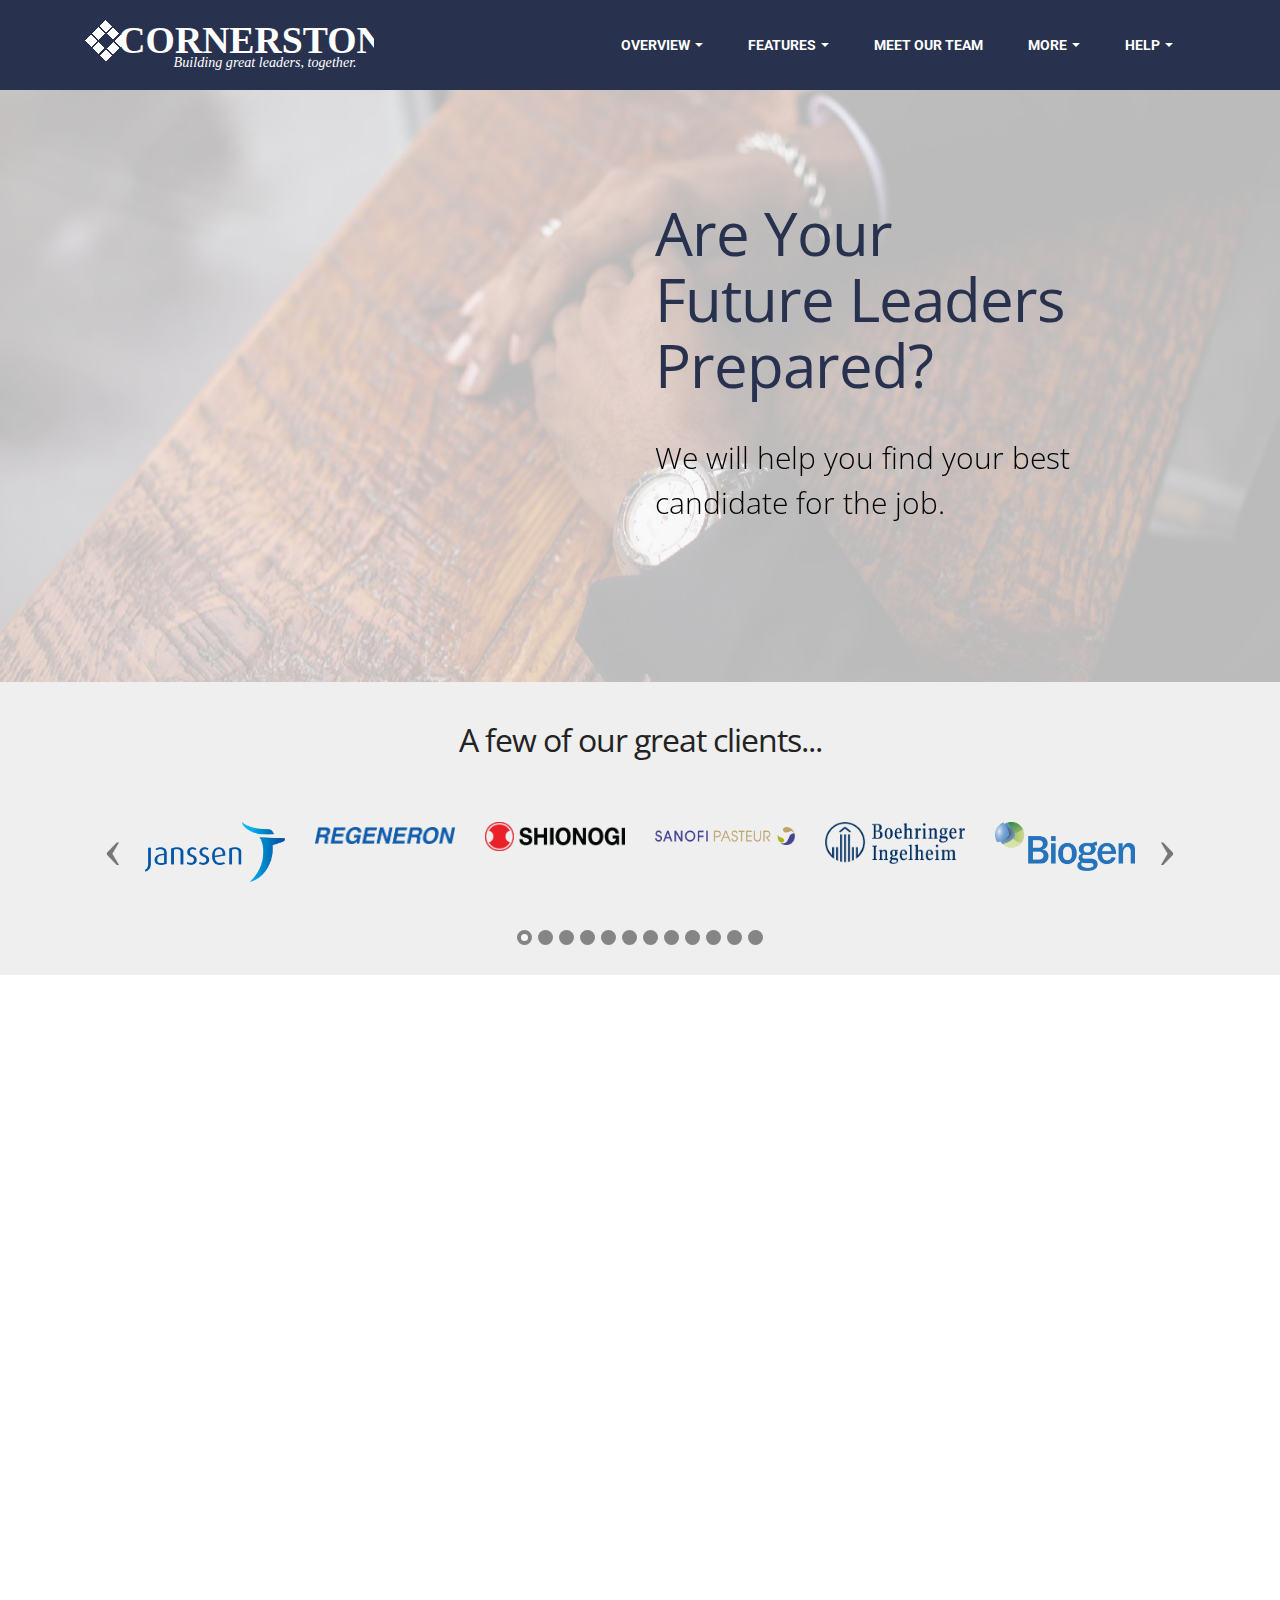
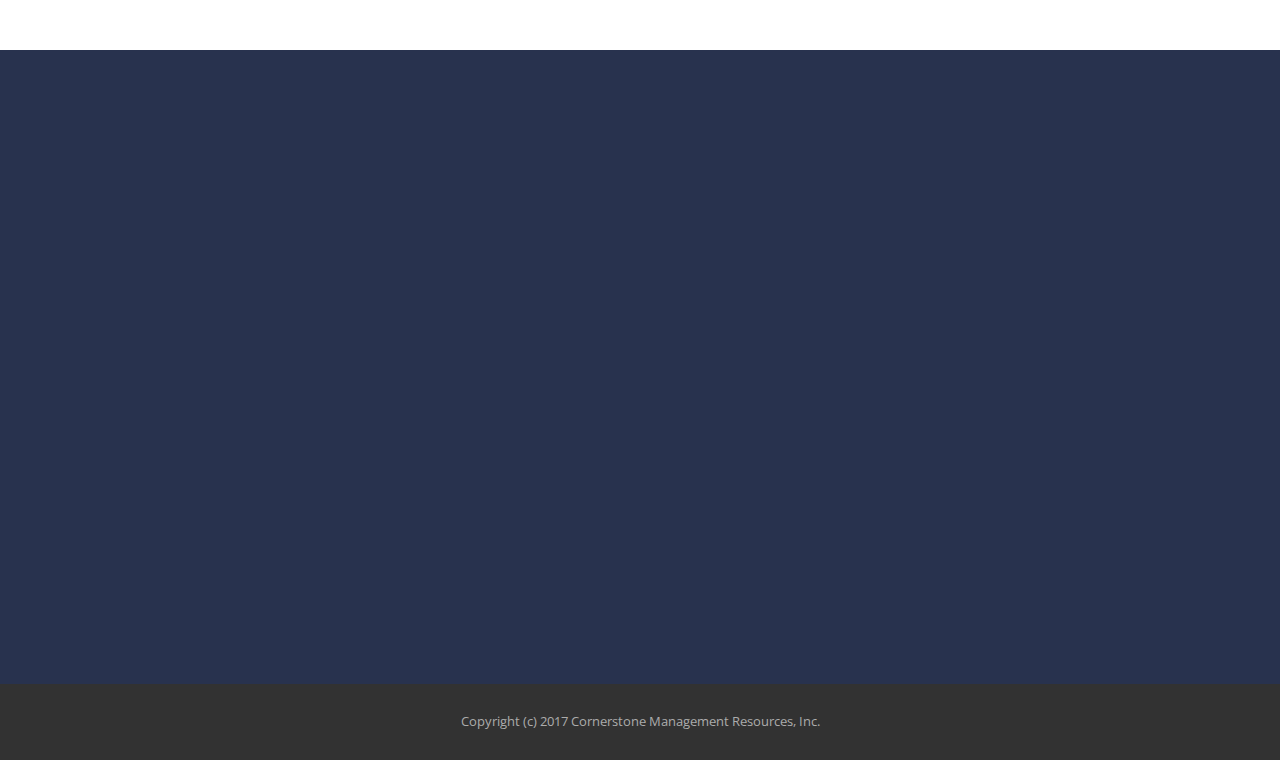
==== commit 801f38d6: "Merging Alex's views, Update Index" ====
--- a/index.html
+++ b/index.html
@@ -92,7 +92,7 @@
 
 </section>
 
-<section class="engine"><a rel="external" href="https://mobirise.com">Web Page Builder</a></section><section class="mbr-section mbr-parallax-background mbr-after-navbar" id="msg-box4-r" style="background-image: url(assets/images/mbr-2000x1333.jpg); padding-top: 200px; padding-bottom: 120px;">
+<section class="engine"><a rel="external" href="https://mobirise.com">Mobirise</a></section><section class="mbr-section mbr-parallax-background mbr-after-navbar" id="msg-box4-r" style="background-image: url(assets/images/mbr-2000x1333.jpg); padding-top: 200px; padding-bottom: 120px;">
 
     <div class="mbr-overlay" style="opacity: 0.7; background-color: rgb(255, 255, 255);">
     </div>
@@ -135,7 +135,7 @@
         <div class="container">
             <div class="row">
                 <div class="col-xs-12 text-xs-center">
-                    <h3 class="mbr-section-title display-2">A FEW OF OUR GREAT CLIENTS</h3>
+                    <h3 class="mbr-section-title display-2"><span style="font-weight: normal;">A few of our great clients...</span></h3>
                     
                 </div>
             </div>
@@ -252,7 +252,7 @@
     <div class="container">
         <div class="row">
             <div class="col-xs-12">
-                <h3 class="mbr-section-title display-2">HOW OUR SYSTEM HELPS YOU</h3>
+                <h3 class="mbr-section-title display-2"><span style="font-weight: normal;">How our system helps you...</span></h3>
                 
             </div>
         </div>
@@ -322,29 +322,66 @@
     </div>
 </section>
 
-<section class="mbr-section mbr-section-md-padding mbr-footer footer1" id="contacts1-a" style="background-color: rgb(40, 50, 78); padding-top: 90px; padding-bottom: 90px;">
+<section class="mbr-section mbr-section__container article" id="header3-12" style="background-color: rgb(40, 50, 78); padding-top: 40px; padding-bottom: 20px;">
+    <div class="container">
+        <div class="row">
+            <div class="col-xs-12">
+                <h3 class="mbr-section-title display-2"><span style="font-weight: normal;">Let's get started!</span></h3>
+                <small class="mbr-section-subtitle">Call or simply send us a note and we will make you great!</small>
+            </div>
+        </div>
+    </div>
+</section>
+
+<section class="mbr-footer footer4 mbr-section mbr-section-md-padding" id="contacts4-10" style="background-color: rgb(40, 50, 78); padding-top: 60px; padding-bottom: 60px;">
     
     <div class="container">
-        <div class="row">
-            <div class="mbr-footer-content col-xs-12 col-md-3">
-                <div><img src="assets/images/cornerstone-c.svg"></div>
-            </div>
-            <div class="mbr-footer-content col-xs-12 col-md-3">
-                <p><strong>Address</strong><br>212 Mary Street<br>Carnegie, PA 15106<br></p>
-            </div>
-            <div class="mbr-footer-content col-xs-12 col-md-3">
-                <p><strong>Contacts</strong><br>Phone: (412) 429-6400 <br>Fax: (412) 429-6450<br><br>contact@leadwithcornerstone.com<br></p>
-            </div>
-            <div class="mbr-footer-content col-xs-12 col-md-3">
-                <p><strong>Links</strong><br>
-<a class="text-warning" href="https://mobirise.com/">The Psychology of Assessment Centers</a><br>
-<a class="text-primary" href="https://mobirise.com/mobirise-free-win.zip">Download for Windows</a><br>
-<a class="text-primary" href="https://mobirise.com/mobirise-free-mac.zip">Download for Mac</a></p>
-            </div>
-
-        </div>
-    </div>
-</section>
+        <div class="mbr-contacts row">
+            <div class="col-sm-8">
+                <div class="row">
+                    <div class="col-sm-6">
+                        <p><strong>Address</strong><br><br>212 Mary Street<br>
+Carnegie, PA 15106<br><br>
+<strong>Contacts</strong><br>
+contact@leadwithcornerstone.com<br><br>
+Phone: (412) 429-6400 <br>
+Fax: (412) 429-6450</p>
+                    </div>
+                    <div class="col-sm-6"><p class="mbr-contacts__text"><strong>Links</strong></p><ul class="mbr-contacts__list"><li><a href="http://www.amazon.com/Psychology-Assessment-Centers-Duncan-Jackson/dp/0415878144/ref=sr_1_1?ie=UTF8&amp;qid=1424973086&amp;sr=8-1&amp;keywords=the+psychology+of+assessment+centers" target="_blank">The Psychology of Assessment Centers</a></li><br></ul></div>
+                </div>
+            </div>
+            <div class="col-sm-4" data-form-type="formoid">
+                <div data-form-alert="true">
+                    <div hidden="" data-form-alert-success="true">Thanks for filling out form!</div>
+                </div>
+                <form action="https://mobirise.com/" method="post" data-form-title="MESSAGE">
+                    <input type="hidden" value="7uX0CyZ8KoGyyy/wo8jGmwT9N4szUKbSEzy48F9TPqSr1cFoYZ8PMurcAEf9xrhwCaXt7lbzhnH6Kl4zzLXCgDh3KJbH2rTWlW/x8nkhxmVSQNJYkRZopC85tklRBMtN" data-form-email="true">
+                    <div class="form-group">
+                        <label class="form-control-label" for="contacts4-10-name">Name<span class="form-asterisk">*</span></label>
+                        <input type="text" class="form-control input-sm input-inverse" name="name" required="" data-form-field="Name" id="contacts4-10-name">
+                    </div>
+                    <div class="form-group">
+                        <label class="form-control-label" for="contacts4-10-email">Email<span class="form-asterisk">*</span></label>
+                        <input type="email" class="form-control input-sm input-inverse" name="email" required="" data-form-field="Email" id="contacts4-10-email">
+                    </div>
+                    
+                    <div class="form-group">
+                        <label class="form-control-label" for="contacts4-10-message">Message</label>
+                        <textarea class="form-control input-sm input-inverse" name="message" data-form-field="Message" rows="4" id="contacts4-10-message"></textarea>
+                    </div>
+                    <div class="mbr-buttons mbr-buttons--right btn-inverse"><button type="submit" class="btn btn-sm btn-info">I'm interested to learn more.</button></div>
+                </form>
+            </div>
+        </div>
+    </div>
+</section>
+
+<footer class="mbr-small-footer mbr-section mbr-section-nopadding" id="footer1-11" style="background-color: rgb(50, 50, 50); padding-top: 1.75rem; padding-bottom: 1.75rem;">
+    
+    <div class="container">
+        <p class="text-xs-center">Copyright (c) 2017 Cornerstone Management Resources, Inc.</p>
+    </div>
+</footer>
 
 
   <script src="assets/web/assets/jquery/jquery.min.js"></script>
@@ -358,6 +395,7 @@
   <script src="assets/touch-swipe/jquery.touch-swipe.min.js"></script>
   <script src="assets/theme/js/script.js"></script>
   <script src="assets/mobirise3-blocks-plugin/js/script.js"></script>
+  <script src="assets/formoid/formoid.min.js"></script>
   
   <div id="map"></div>
 
